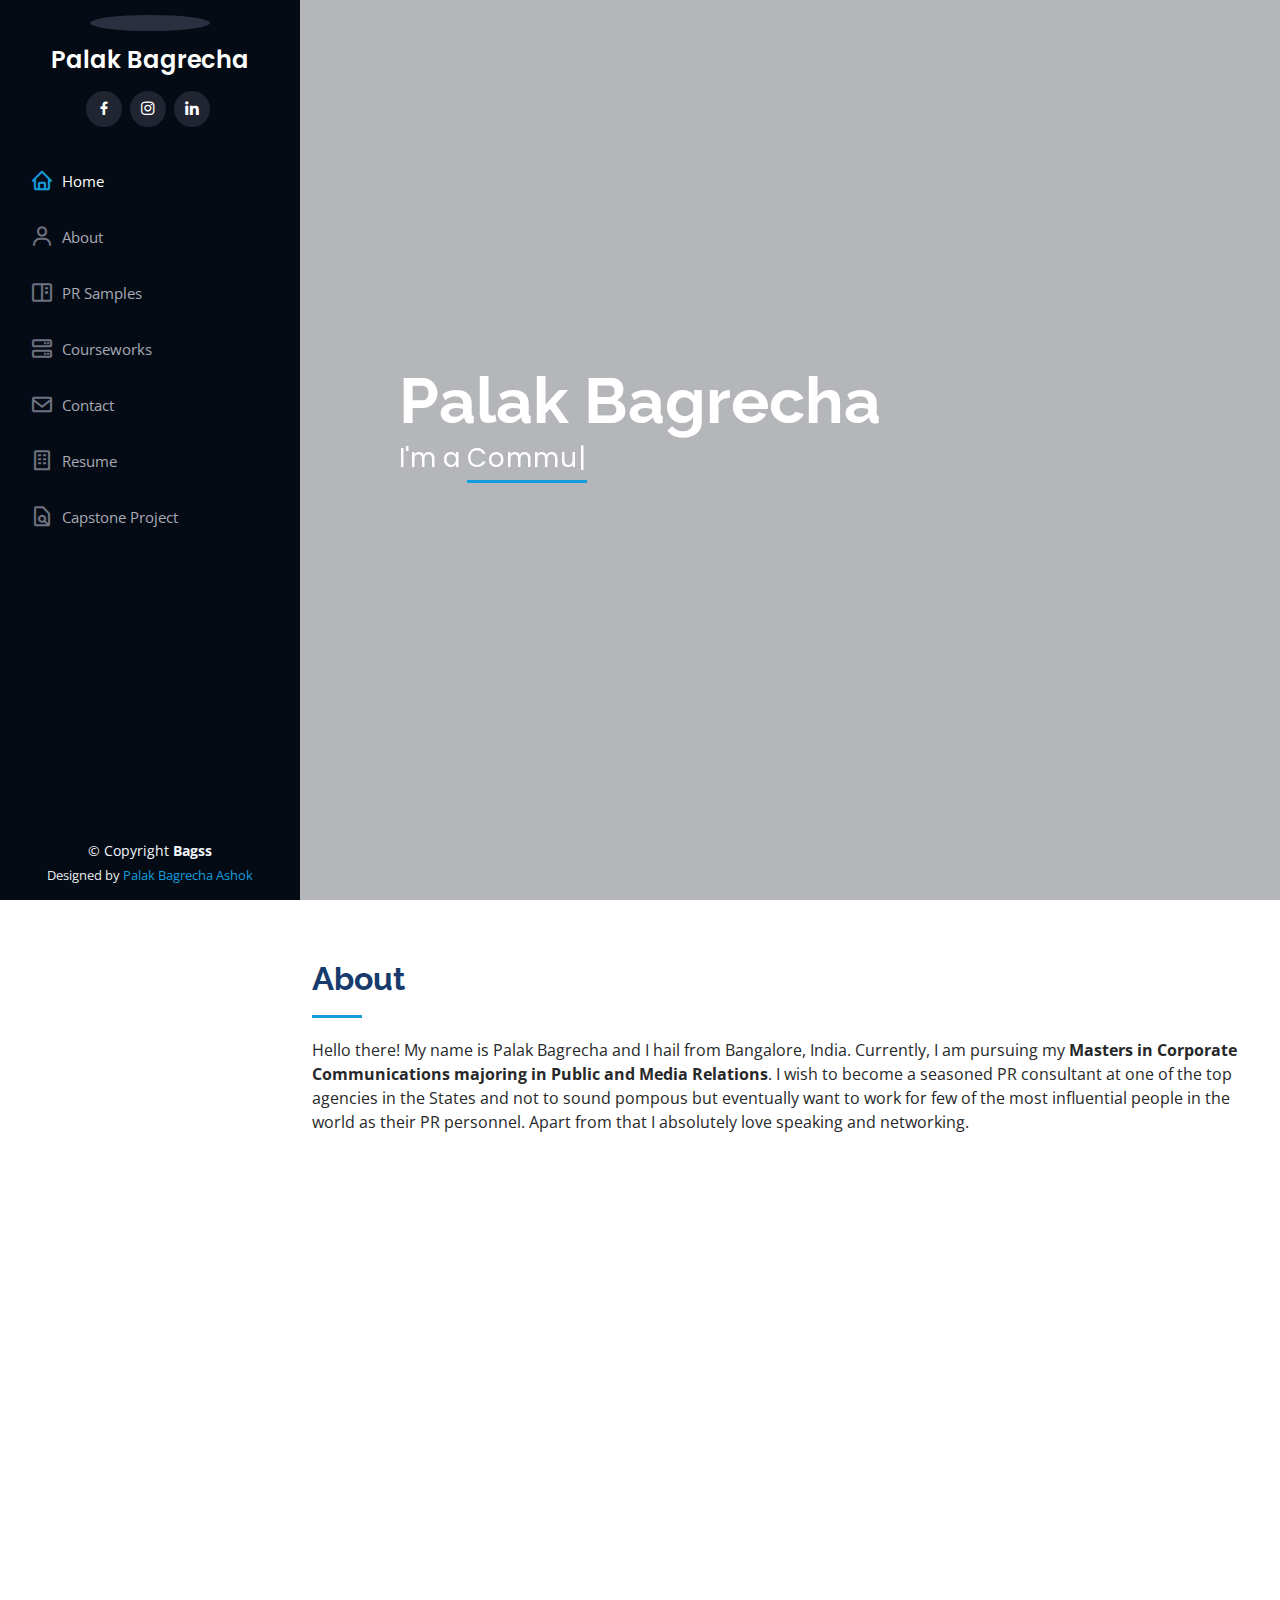
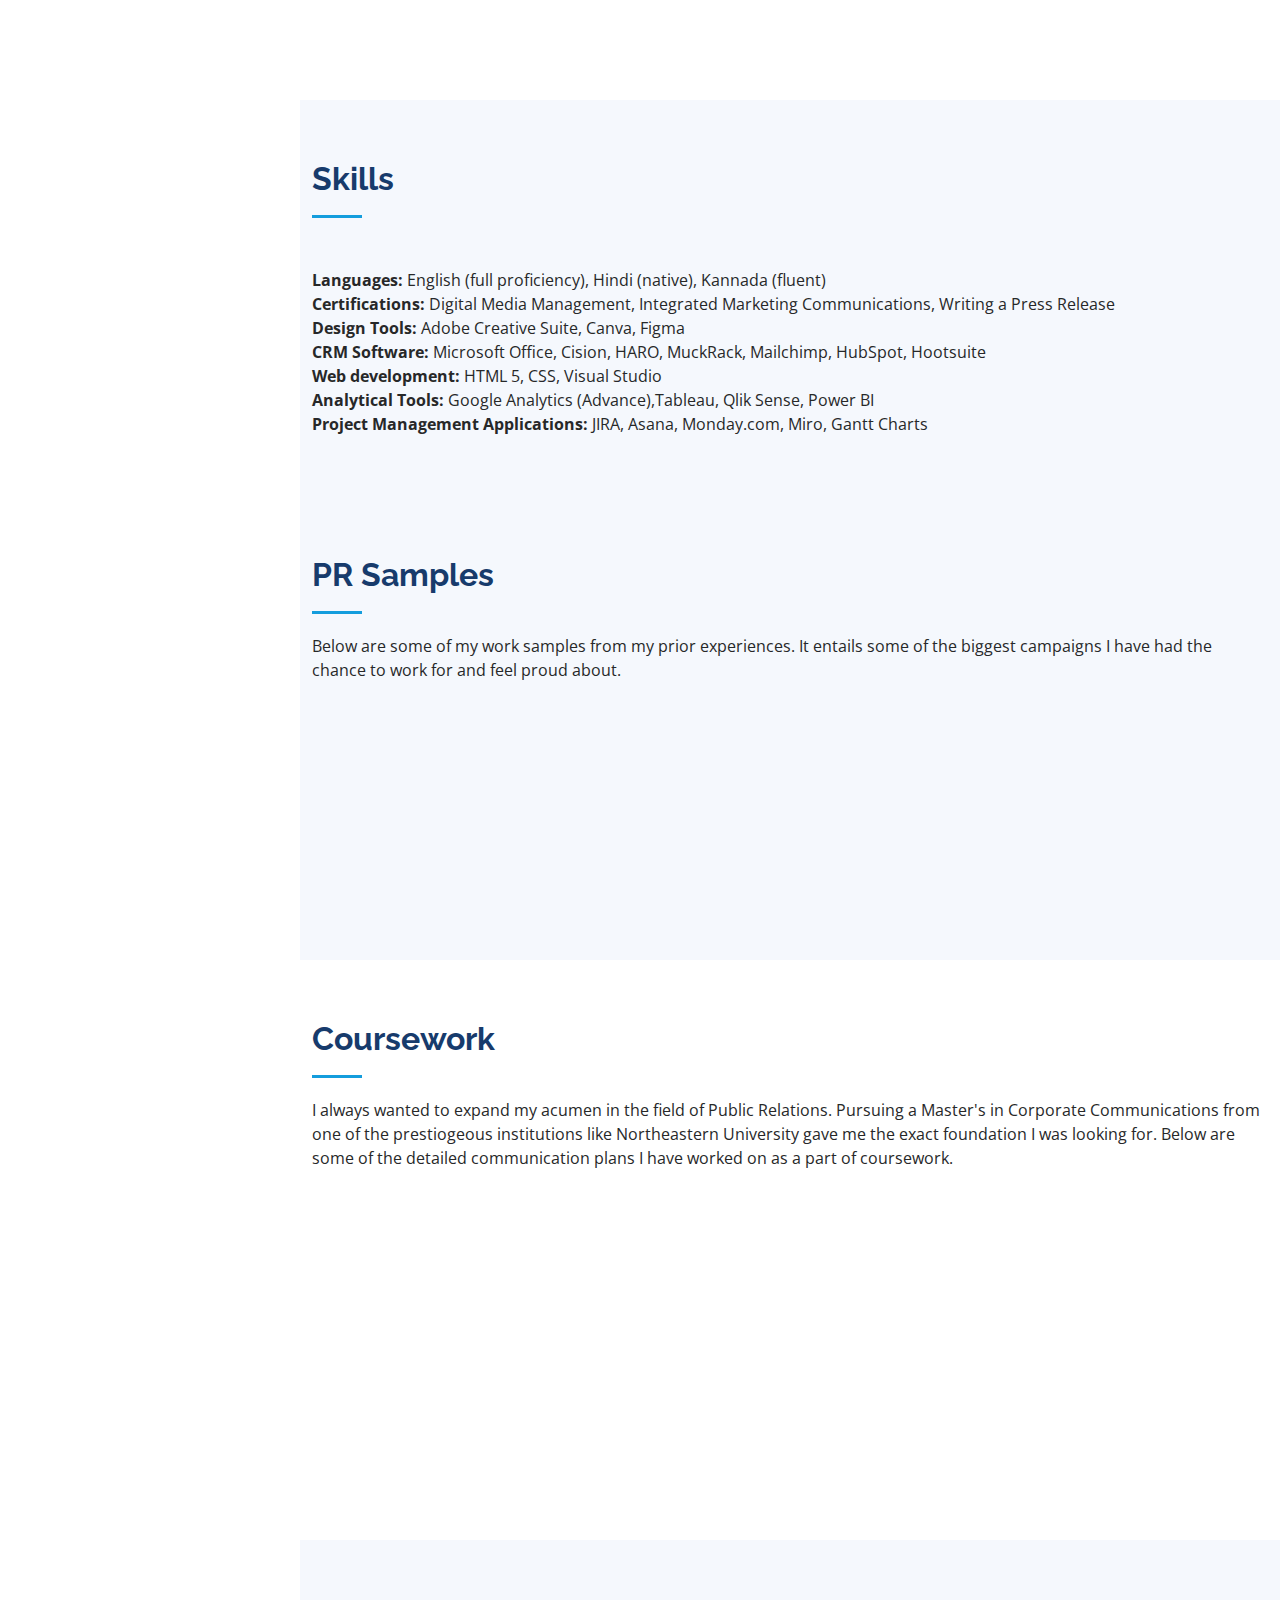
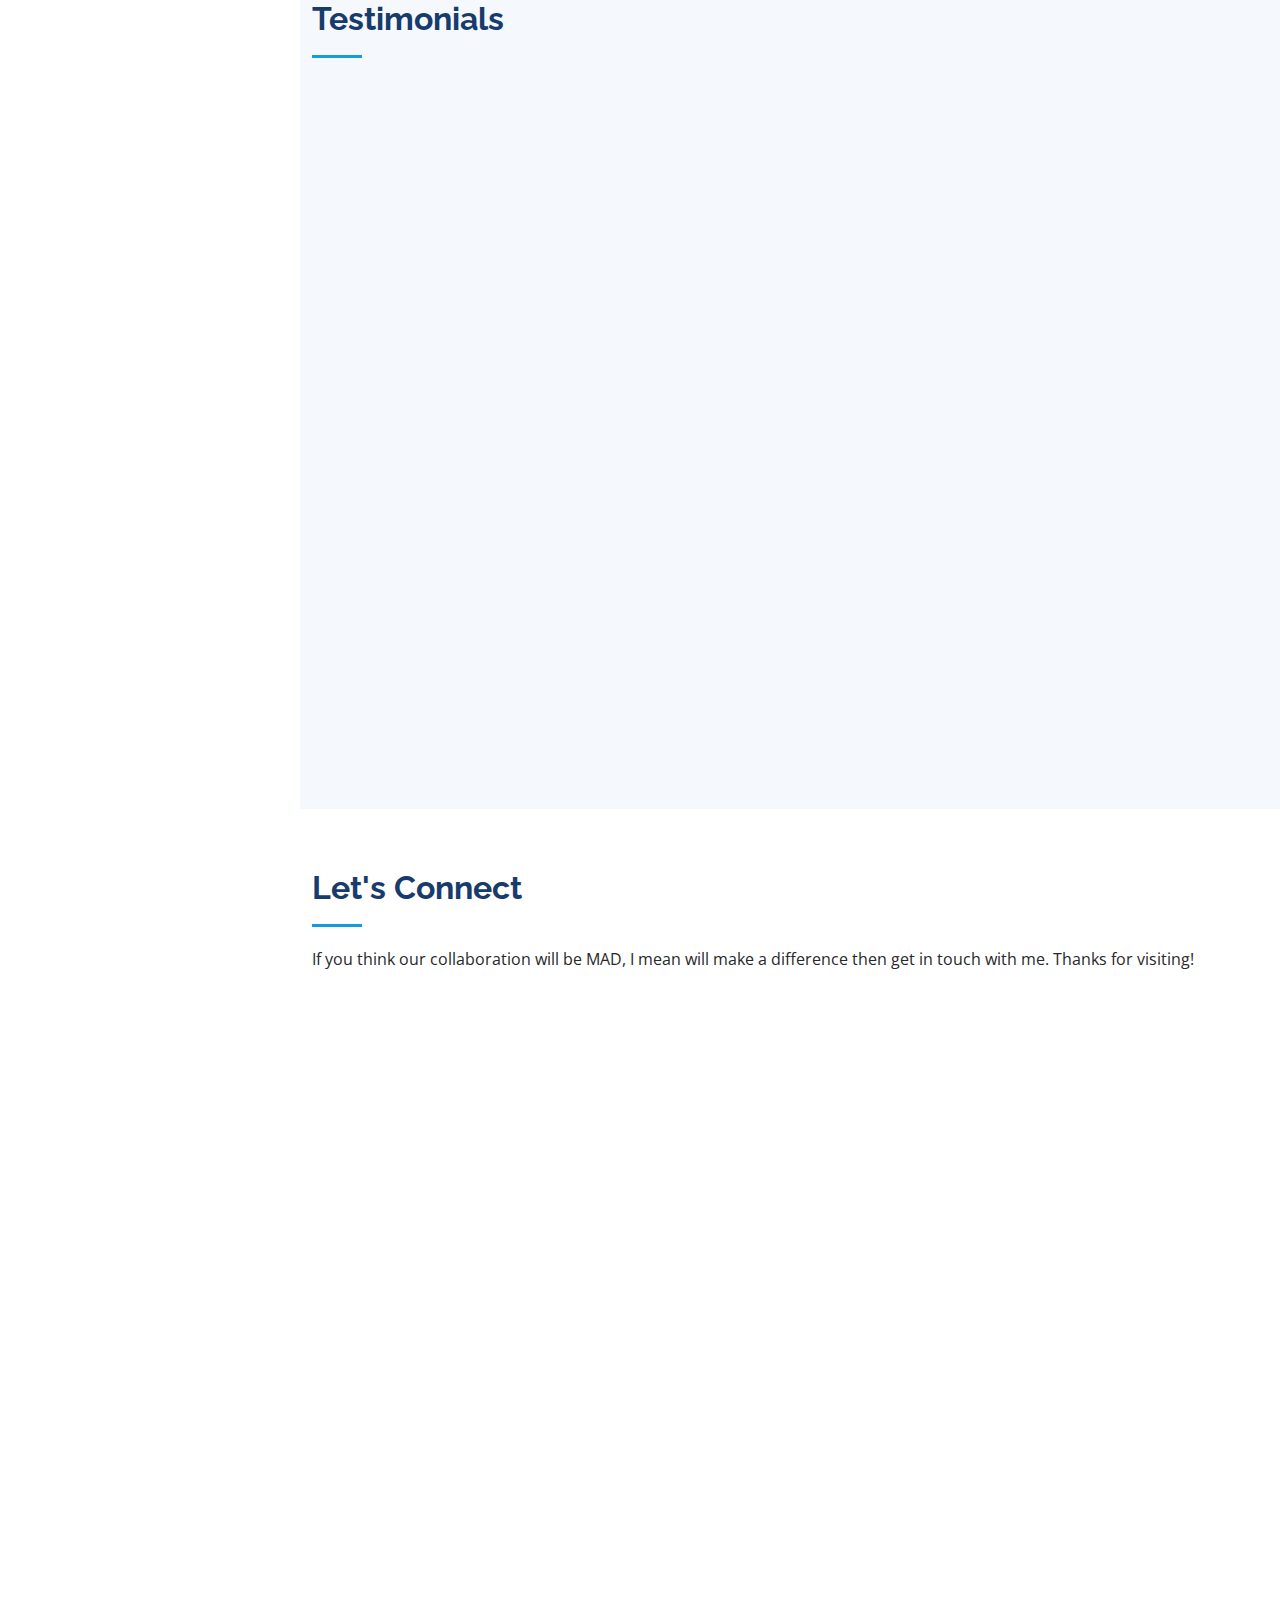
==== index.html @ 30167889 "Portfolio folders" ====
<!DOCTYPE html>
<html lang="en">

<head>
  <meta charset="utf-8">
  <meta content="width=device-width, initial-scale=1.0" name="viewport">

  <title>Bagsspace</title>
  <meta content="Bagsspsace" name="description">
  <meta content="Bagsspace" name="keywords">

  <!-- Favicons -->
  <link href="assets/img/favicon.png" rel="icon">
  <link href="assets/img/apple-touch-icon.png" rel="apple-touch-icon">

  <!-- Google Fonts -->
  <link href="https://fonts.googleapis.com/css?family=Open+Sans:300,300i,400,400i,600,600i,700,700i|Raleway:300,300i,400,400i,500,500i,600,600i,700,700i|Poppins:300,300i,400,400i,500,500i,600,600i,700,700i" rel="stylesheet">

  <!-- Vendor CSS Files -->
  <link href="assets/vendor/aos/aos.css" rel="stylesheet">
  <link href="assets/vendor/bootstrap/css/bootstrap.min.css" rel="stylesheet">
  <link href="assets/vendor/bootstrap-icons/bootstrap-icons.css" rel="stylesheet">
  <link href="assets/vendor/boxicons/css/boxicons.min.css" rel="stylesheet">
  <link href="assets/vendor/glightbox/css/glightbox.min.css" rel="stylesheet">
  <link href="assets/vendor/swiper/swiper-bundle.min.css" rel="stylesheet">

  <!-- Template Main CSS File -->
  <link href="assets/css/style.css" rel="stylesheet">

  <!-- =======================================================
  * Template Name: iPortfolio
  * Updated: Mar 10 2023 with Bootstrap v5.2.3
  * Template URL: https://bootstrapmade.com/iportfolio-bootstrap-portfolio-websites-template/
  * Author: BootstrapMade.com
  * License: https://bootstrapmade.com/license/
  ======================================================== -->
</head>

<body>

  <!-- ======= Mobile nav toggle button ======= -->
  <i class="bi bi-list mobile-nav-toggle d-xl-none"></i>

  <!-- ======= Header ======= -->
  <header id="header">
    <div class="d-flex flex-column">

      <div class="profile">
        <img src="https://palak-bagrecha.neocities.org/Palak%20Bagrecha_Picture.jpg" alt="" class="img-fluid rounded-circle">
        <h1 class="text-light"><a href="index.html">Palak Bagrecha</a></h1>
        <div class="social-links mt-3 text-center">
          <a href="https://www.facebook.com/palak.bagrecha/" class="facebook"><i class="bx bxl-facebook"></i></a>
          <a href="https://www.instagram.com/palakbagrecha/" class="instagram"><i class="bx bxl-instagram"></i></a>
          <a href="https://www.linkedin.com/in/palak-bagrecha-36341611a/" class="linkedin"><i class="bx bxl-linkedin"></i></a>
        </div>
      </div>

      <nav id="navbar" class="nav-menu navbar">
        <ul>
          <li><a href="#hero" class="nav-link scrollto active"><i class="bx bx-home"></i> <span>Home</span></a></li>
          <li><a href="#about" class="nav-link scrollto"><i class="bx bx-user"></i> <span>About</span></a></li>
          <li><a href="#portfolio" class="nav-link scrollto"><i class="bx bx-book-content"></i> <span>PR Samples</span></a></li>
          <li><a href="#services" class="nav-link scrollto"><i class="bx bx-server"></i> <span>Courseworks</span></a></li>
          <li><a href="#contact" class="nav-link scrollto"><i class="bx bx-envelope"></i> <span>Contact</span></a></li>
          <li><a href='https://palak-bagrecha.neocities.org/Palak%20Bagrecha_Resume.pdf' target="_blank" download="proposed_file_name" class="nav-link scrollto"><i class="bx bx-building"></i> <span>Resume</span></a></li></li>
          <li><a href='https://palak-bagrecha.neocities.org/Final%20Report-%20Free%20Float%20Media_Podcast%20Analysis.pdf' target="_blank" download="proposed_file_name" class="nav-link scrollto"><i class="bx bx-file-find"></i> <span>Capstone Project</span></a></li></li>
        </ul>
      </nav><!-- .nav-menu -->
    </div>
  </header><!-- End Header -->

  <!-- ======= Hero Section ======= -->
  <section id="hero" class="d-flex flex-column justify-content-center align-items-center">
    <div class="hero-container" data-aos="fade-in">
      <h1>Palak Bagrecha</h1>
      <p>I'm a <span class="typed" data-typed-items=" Communicator, PR Consultant, Designer, Dancer, Perfectionist"></span></p>
    </div>
  
  </section><!-- End Hero -->


  <main id="main">

    <!-- ======= About Section ======= -->
    <section id="about" class="about">
      <div class="container">

        <div class="section-title">
          <h2>About</h2>
          <p>Hello there! My name is Palak Bagrecha and I hail from Bangalore, India. Currently, I am pursuing my <b>Masters in Corporate Communications majoring in Public and Media Relations</b>. I wish to become a seasoned PR consultant at one of the top agencies in the States and not to sound pompous but eventually want to work for few of the most influential people in the world as their PR personnel. Apart from that I absolutely love speaking and networking.</p>
        </div>

        <div class="row">
          <div class="col-lg-4" data-aos="fade-right">
            <img src="https://palak-bagrecha.neocities.org/Palak%20Bagrecha_Picture.jpg" class="img-fluid" alt="Palak Bagrecha">
          </div>
          <div class="col-lg-8 pt-4 pt-lg-0 content" data-aos="fade-left">
            <h3> Passionate about PR  </h3>
            <p class="fst-italic">
              <br>
              I am a Millenial but on the edge of being entitled as a Gen Z. Nevertheless my perfect timing makes me a Zillenial (one in a zillion) for sure!
            </p>
            <br><br>
            <div class="row">
              <div class="col-lg-6">
                <ul>
                  <li><i class="bi bi-chevron-right"></i> <strong>Birthday:</strong> <span>5th September 1997</span></li>
                  <li><i class="bi bi-chevron-right"></i> <strong>Phone:</strong> <span>(+1) 857-230-9956</span></li>
                  <li><i class="bi bi-chevron-right"></i> <strong>City:</strong> <span>Boston, USA</span></li>
                </ul>
              </div>
              <div class="col-lg-6">
                <ul>
                  <li><i class="bi bi-chevron-right"></i> <strong>Age:</strong> <span>25 yrs</span></li>
                  <li><i class="bi bi-chevron-right"></i> <strong>Degree:</strong> <span>Masters in Public Relations</span></li>
                  <li><i class="bi bi-chevron-right"></i> <strong>Email:</strong> <span>ashok.pa@northeastern.edu</span></li>
                </ul>
              </div>
            </div>
            <br>
            <p>
              I finished my UG in Business Administration specialising in finance in 2018 from Mount Carmel College in Bangalore. Kickstarted my career by working for one of the biggest consulting firms in the world - <b>Deloitte Touche Tohmatsu LLP</b>. I have a culumlative work experience of about <b>3 years</b> and have dabbled across the Management Consulting and eventually my passion for communications led the Public Relations industry. 
            </p>
          </div>
        </div>

      </div>
    </section><!-- End About Section -->

    

    <!-- ======= Skills Section ======= -->
    <section id="skills" class="skills section-bg">
      <div class="container">

        <div class="section-title">
          <h2>Skills</h2>
        </div>
              <span class="skill"> 
              <b>Languages:</b> English (full proficiency), Hindi (native), Kannada (fluent) <br>
              <b>Certifications:</b> Digital Media Management, Integrated Marketing Communications, Writing a Press Release <br>
              <b>Design Tools:</b> Adobe Creative Suite, Canva, Figma <br>
              <b>CRM Software:</b> Microsoft Office, Cision, HARO, MuckRack, Mailchimp, HubSpot, Hootsuite <br>
              <b> Web development:</b> HTML 5, CSS, Visual Studio <br>
              <b>Analytical Tools:</b> Google Analytics (Advance),Tableau, Qlik Sense, Power BI <br>
              <b>Project Management Applications:</b> JIRA, Asana, Monday.com, Miro, Gantt Charts </span>
          </div>

        </div>

      </div>
    </section>
    
    <!-- End Skills Section -->


    <!-- ======= PR Sample Section ======= -->
    <section id="portfolio" class="portfolio section-bg">
      <div class="container">

        <div class="section-title">
          <h2>PR Samples</h2>
          <p>Below are some of my work samples from my prior experiences. It entails some of the biggest campaigns I have had the chance to work for and feel proud about.</p>
        </div>

        <div class="row" data-aos="fade-up">
          <div class="col-lg-12 d-flex justify-content-center">
            <ul id="portfolio-flters">
              <li data-filter="*" class="filter-active">All</li>
              <li data-filter=".filter-app">Campaigns</li>
              <li data-filter=".filter-card">Writing Samples</li>
              <li data-filter=".filter-web">Web Design</li>
            </ul>
          </div>
        </div>

        <div class="row portfolio-container" data-aos="fade-up" data-aos-delay="100">
          <div class="col-lg-4 col-md-6 portfolio-item filter-app">
            <div class="portfolio-wrap">
              <img src="https://palak-bagrecha.neocities.org/Levis.jpg" class="img-fluid" alt="Levi's" href="portfolio-details.html">
              <div class="portfolio-links">
                <a href="https://palak-bagrecha.neocities.org/Levis.jpg" data-gallery="portfolioGallery" class="portfolio-lightbox" title="App 1 - Levi's India"><i class="bx bx-plus"></i></a>
                <a href="portfolio-details-Levi's.html" title="More Details"><i class="bx bx-link"></i></a>
              </div>
            </div>
          </div>

        
          <div class="col-lg-4 col-md-6 portfolio-item filter-web">
            <div class="portfolio-wrap">
              <img src="https://palak-bagrecha.neocities.org/Biogen.png" class="img-fluid" alt="Biogen.come">
              <div class="portfolio-links">
                <a href="https://palak-bagrecha.neocities.org/Biogen.png" data-gallery="portfolioGallery" class="portfolio-lightbox" title="Web 3 - Biogen.com"><i class="bx bx-plus"></i></a>
                <a href="portfolio-details-Biogen.html" title="More Details"><i class="bx bx-link"></i></a>
              </div>
            </div>
          </div>

    
          <div class="col-lg-4 col-md-6 portfolio-item filter-app">
            <div class="portfolio-wrap">
              <img src="https://palak-bagrecha.neocities.org/Marico.2.png" class="img-fluid" alt="Marico">
              <div class="portfolio-links">
                <a href="https://palak-bagrecha.neocities.org/Marico.2.png" data-gallery="portfolioGallery" class="portfolio-lightbox" title="App 2 - Marico"><i class="bx bx-plus"></i></a>
                <a href="portfolio-details-Marico.html" title="More Details"><i class="bx bx-link"></i></a>
              </div>
            </div>
          </div>


          <div class="col-lg-4 col-md-6 portfolio-item filter-card">
            <div class="portfolio-wrap">
              <img src="https://palak-bagrecha.neocities.org/Ducati_red_logo.png" class="img-fluid" alt="Ducati">
              <div class="portfolio-links">
                <a href="https://palak-bagrecha.neocities.org/Ducati_red_logo.png" data-gallery="portfolioGallery" class="portfolio-lightbox" title="Card 2 - Ducati"><i class="bx bx-plus"></i></a>
                <a href="portfolio-details-Ducati.html" title="More Details"><i class="bx bx-link"></i></a>
              </div>
            </div>
          </div>


          <div class="col-lg-4 col-md-6 portfolio-item filter-web">
            <div class="portfolio-wrap">
              <img src="https://palak-bagrecha.neocities.org/India%20on%20your%20Platter.png" class="img-fluid" alt="India on your Platter">
              <div class="portfolio-links">
                <a href="https://palak-bagrecha.neocities.org/India%20on%20your%20Platter.png" data-gallery="portfolioGallery" class="portfolio-lightbox" title="Web 2 - India on Your Platter"><i class="bx bx-plus"></i></a>
                <a href="portfolio-details-IOP.html" title="More Details"><i class="bx bx-link"></i></a>
              </div>
            </div>
          </div>

          <!--
          <div class="col-lg-4 col-md-6 portfolio-item filter-app">
            <div class="portfolio-wrap">
              <img src="https://palak-bagrecha.neocities.org/NL4IE.png" class="img-fluid" alt="Northeastern Lab for Inclusive Entrepreneurship">
              <div class="portfolio-links">
                <a href="https://palak-bagrecha.neocities.org/NL4IE.png" data-gallery="portfolioGallery" class="portfolio-lightbox" title="App 3 - NL4IE"><i class="bx bx-plus"></i></a>
                <a href="portfolio-details.html" title="More Details"><i class="bx bx-link"></i></a>
              </div>
            </div>
          </div> -->
      
          <div class="col-lg-4 col-md-6 portfolio-item filter-card">
            <div class="portfolio-wrap">
              <img src="https://palak-bagrecha.neocities.org/Stephanie.2.png" class="img-fluid" alt="Husky Communicators">
              <div class="portfolio-links">
                <a href="https://palak-bagrecha.neocities.org/Stephanie.2.png" data-gallery="portfolioGallery" class="portfolio-lightbox" title="Card 1 - Inspire & Influence - Blog"><i class="bx bx-plus"></i></a>
                <a href="portfolio-details-Husky.html" title="More Details"><i class="bx bx-link"></i></a>
              </div>
            </div>
          </div>

        

        </div>

      </div>
    </section><!-- End PR Sample Section -->

    <!-- ======= Coursework Section ======= -->
    <section id="services" class="services">
      <div class="container">

        <div class="section-title">
          <h2>Coursework</h2>
          <p>I always wanted to expand my acumen in the field of Public Relations. Pursuing a Master's in Corporate Communications from one of the prestiogeous institutions like Northeastern University gave me the exact foundation I was looking for. Below are some of the detailed communication plans I have worked on as a part of coursework.  
          </p>
        </div>

        <div class="row">
          <div class="col-lg-4 col-md-6 icon-box" data-aos="fade-up">
            <div class="icon"><i class="bi bi-briefcase"></i></div>
            <h4 class="title"><a href="course-details-SC.html">Strategic Communications</a></h4>
            <p class="description">Description</p>
          </div>
          <div class="col-lg-4 col-md-6 icon-box" data-aos="fade-up" data-aos-delay="100">
            <div class="icon"><i class="bi bi-card-checklist"></i></div>
            <h4 class="title"><a href="">Advanced Public Relations</a></h4>
            <p class="description">Description</p>
          </div>
          <div class="col-lg-4 col-md-6 icon-box" data-aos="fade-up" data-aos-delay="200">
            <div class="icon"><i class="bi bi-bar-chart"></i></div>
            <h4 class="title"><a href="">Ethical Issues in Organizational Communications</a></h4>
            <p class="description">Description</p>
          </div>
          <div class="col-lg-4 col-md-6 icon-box" data-aos="fade-up" data-aos-delay="300">
            <div class="icon"><i class="bi bi-binoculars"></i></div>
            <h4 class="title"><a href="">Crisis Communication</a></h4>
            <p class="description">Description</p>
          </div>
          <div class="col-lg-4 col-md-6 icon-box" data-aos="fade-up" data-aos-delay="400">
            <div class="icon"><i class="bi bi-brightness-high"></i></div>
            <h4 class="title"><a href="">Communication for Project Managers</a></h4>
            <p class="description">Descriptions</p>
          </div>
          <div class="col-lg-4 col-md-6 icon-box" data-aos="fade-up" data-aos-delay="500">
            <div class="icon"><i class="bi bi-calendar4-week"></i></div>
            <h4 class="title"><a href="">Communication Networks and Managing Information</a></h4>
            <p class="description">Decsription</p>
          </div>
        </div>

      </div>
    </section><!-- End of Coursework Section -->


    <!-- ======= Testimonials Section ======= -->

    <section id="testimonials" class="testimonials section-bg">
      <div class="container">

        <div class="section-title">
          <h2>Testimonials</h2>
        </div>

        <div class="testimonials-slider swiper" data-aos="fade-up" data-aos-delay="100">
          <div class="swiper-wrapper">

            <div class="swiper-slide">
              <div class="testimonial-item" data-aos="fade-up">
                <p>
                  <i class="bx bxs-quote-alt-left quote-icon-left"></i>
                  Palak is a seasoned consultant and the best part about Palak is the desire and passion to learn new things. She is a quick leaner and the quality of deliverables are top notch. She also had great presentation skills and she is exceptional when it comes to client management and relationship. I wish her all the best 👍and was amazing working with her on an Africa engagement where she was managing client from India.
                  <i class="bx bxs-quote-alt-right quote-icon-right"></i>
                </p>
                <img src="https://palak-bagrecha.neocities.org/Atul%20Baru.jpeg" class="testimonial-img" alt="">
                <h3>Atul Baru</h3>
                <h4>Associate Director, Deloitte TTLLP</h4>
              </div>
            </div><!-- End testimonial item -->

            <div class="swiper-slide">
              <div class="testimonial-item" data-aos="fade-up" data-aos-delay="100">
                <p>
                  <i class="bx bxs-quote-alt-left quote-icon-left"></i>
                  Ms. Ashok demonstrated her passion and abilities as a strategic thinker, an effective, persuasive writer, and a creative designer. Whether she was writing a press release, brochure, or blog piece, she proved her abilities across all platforms of marketing and public relations writing. She is also a strategic thinker who focuses on completeness, organization, and planning. She always puts in her best effort to excel in her work.
                  <i class="bx bxs-quote-alt-right quote-icon-right"></i>
                </p>
                <img src="https://palak-bagrecha.neocities.org/kirstenwhitten.jpeg" class="testimonial-img" alt="">
                <h3>Kirsten Whitten</h3>
                <h4>PR & Crisis Communication Professor</h4>
              </div>
            </div><!-- End testimonial item -->

            <div class="swiper-slide">
              <div class="testimonial-item" data-aos="fade-up" data-aos-delay="200">
                <p>
                  <i class="bx bxs-quote-alt-left quote-icon-left"></i>
                  I thought Palak was truly excellent! She was extremely professional during her time with us, a quick learner and pleasant to work with. I was impressed with the way she kept track of all of the social posts. She is extremely organized and thoughtful in her approach which really impressed me as she could have easily fallen into the trap of moving things along almost automatically without paying close attention. Additionally, she always sought new work and opportunities to learn! On a personal level she is very pleasant to speak with.
                  <i class="bx bxs-quote-alt-right quote-icon-right"></i>
                </p>
                <img src="https://palak-bagrecha.neocities.org/MM.jpeg" class="testimonial-img" alt="">
                <h3>Megan McDonald</h3>
                <h4>Senior Manager, Biogen</h4>
              </div>
            </div><!-- End testimonial item -->



            <!--

            <div class="swiper-slide">
              <div class="testimonial-item" data-aos="fade-up" data-aos-delay="300">
                <p>
                  <i class="bx bxs-quote-alt-left quote-icon-left"></i>
                  Fugiat enim eram quae cillum dolore dolor amet nulla culpa multos export minim fugiat minim velit minim dolor enim duis veniam ipsum anim magna sunt elit fore quem dolore labore illum veniam.
                  <i class="bx bxs-quote-alt-right quote-icon-right"></i>
                </p>
                <img src="assets/img/testimonials/testimonials-4.jpg" class="testimonial-img" alt="">
                <h3>Matt Brandon</h3>
                <h4>Freelancer</h4>
              </div>
            </div> 

            <div class="swiper-slide">
              <div class="testimonial-item" data-aos="fade-up" data-aos-delay="400">
                <p>
                  <i class="bx bxs-quote-alt-left quote-icon-left"></i>
                  Quis quorum aliqua sint quem legam fore sunt eram irure aliqua veniam tempor noster veniam enim culpa labore duis sunt culpa nulla illum cillum fugiat legam esse veniam culpa fore nisi cillum quid.
                  <i class="bx bxs-quote-alt-right quote-icon-right"></i>
                </p>
                <img src="assets/img/testimonials/testimonials-5.jpg" class="testimonial-img" alt="">
                <h3>John Larson</h3>
                <h4>Entrepreneur</h4>
              </div>
            </div>

          -->

          </div>
          <div class="swiper-pagination"></div>
        </div>

      </div>
    </section>
    


    <!-- End Testimonials Section -->

  

    <!-- ======= Contact Section ======= -->

    <section id="contact" class="contact">
      <div class="container">

        <div class="section-title">
          <h2>Let's Connect</h2>
          <p>If you think our collaboration will be MAD, I mean will make a difference then get in touch with me. Thanks for visiting!</p>
        </div>

        <div class="row" data-aos="fade-in">

          <div class="col-lg-5 d-flex align-items-stretch">
            <div class="info">
              <div class="address">
                <i class="bi bi-geo-alt"></i>
                <h4>Location:</h4>
                <p>1191 Boylston Street, Boston, MA - 02215</p>
              </div>

              <div class="email">
                <i class="bi bi-envelope"></i>
                <h4>Email:</h4>
                <p>ashok.pa@northeastern.edu</p>
              </div>

              <div class="phone">
                <i class="bi bi-phone"></i>
                <h4>Call:</h4>
                <p>(+1) 857-230-9956</p>
              </div>

              <iframe width="100%" height="370" frameborder="0" scrolling="no" marginheight="0" marginwidth="0" src="https://maps.google.com/maps?width=100%25&amp;height=600&amp;hl=en&amp;q=1191%20Boylston%20Street+()&amp;t=&amp;z=15&amp;ie=UTF8&amp;iwloc=B&amp;output=embed"><a href="https://www.maps.ie/distance-area-calculator.html">measure area map</a></iframe>
            </div>

          </div>

          <div class="col-lg-7 mt-5 mt-lg-0 d-flex align-items-stretch">
            <form action="forms/contact.php" method="post" role="form" class="php-email-form">
              <div class="row">
                <div class="form-group col-md-6">
                  <label for="name">Your Name</label>
                  <input type="text" name="name" class="form-control" id="name" required>
                </div>
                <div class="form-group col-md-6">
                  <label for="name">Your Email</label>
                  <input type="email" class="form-control" name="email" id="email" required>
                </div>
              </div>
              <div class="form-group">
                <label for="name">Subject</label>
                <input type="text" class="form-control" name="subject" id="subject" required>
              </div>
              <div class="form-group">
                <label for="name">Message</label>
                <textarea class="form-control" name="message" rows="10" required></textarea>
              </div>
              <div class="my-3">
                <div class="loading">Loading</div>
                <div class="error-message"></div>
                <div class="sent-message">Your message has been sent. Thank you!</div>
              </div>
              <div class="text-center"><button type="submit">Send Message</button></div>
            </form>
          </div>

        </div>

      </div>
    </section><!-- End Contact Section -->

  </main><!-- End #main -->

  <!-- ======= Footer ======= -->
  <footer id="footer">
    <div class="container">
      <div class="copyright">
        &copy; Copyright <strong><span>Bagss</span></strong>
      </div>
      <div class="credits">
        <!-- All the links in the footer should remain intact. -->
        <!-- You can delete the links only if you purchased the pro version. -->
        <!-- Licensing information: https://bootstrapmade.com/license/ -->
        <!-- Purchase the pro version with working PHP/AJAX contact form: https://bootstrapmade.com/iportfolio-bootstrap-portfolio-websites-template/ -->
        Designed by <a href="https://bootstrapmade.com/">Palak Bagrecha Ashok</a>
      </div>
    </div>
  </footer><!-- End  Footer -->

  <a href="#" class="back-to-top d-flex align-items-center justify-content-center"><i class="bi bi-arrow-up-short"></i></a>

  <!-- Vendor JS Files -->
  <script src="assets/vendor/purecounter/purecounter_vanilla.js"></script>
  <script src="assets/vendor/aos/aos.js"></script>
  <script src="assets/vendor/bootstrap/js/bootstrap.bundle.min.js"></script>
  <script src="assets/vendor/glightbox/js/glightbox.min.js"></script>
  <script src="assets/vendor/isotope-layout/isotope.pkgd.min.js"></script>
  <script src="assets/vendor/swiper/swiper-bundle.min.js"></script>
  <script src="assets/vendor/typed.js/typed.min.js"></script>
  <script src="assets/vendor/waypoints/noframework.waypoints.js"></script>
  <script src="assets/vendor/php-email-form/validate.js"></script>

  <!-- Template Main JS File -->
  <script src="assets/js/main.js"></script>

</body>

</html>
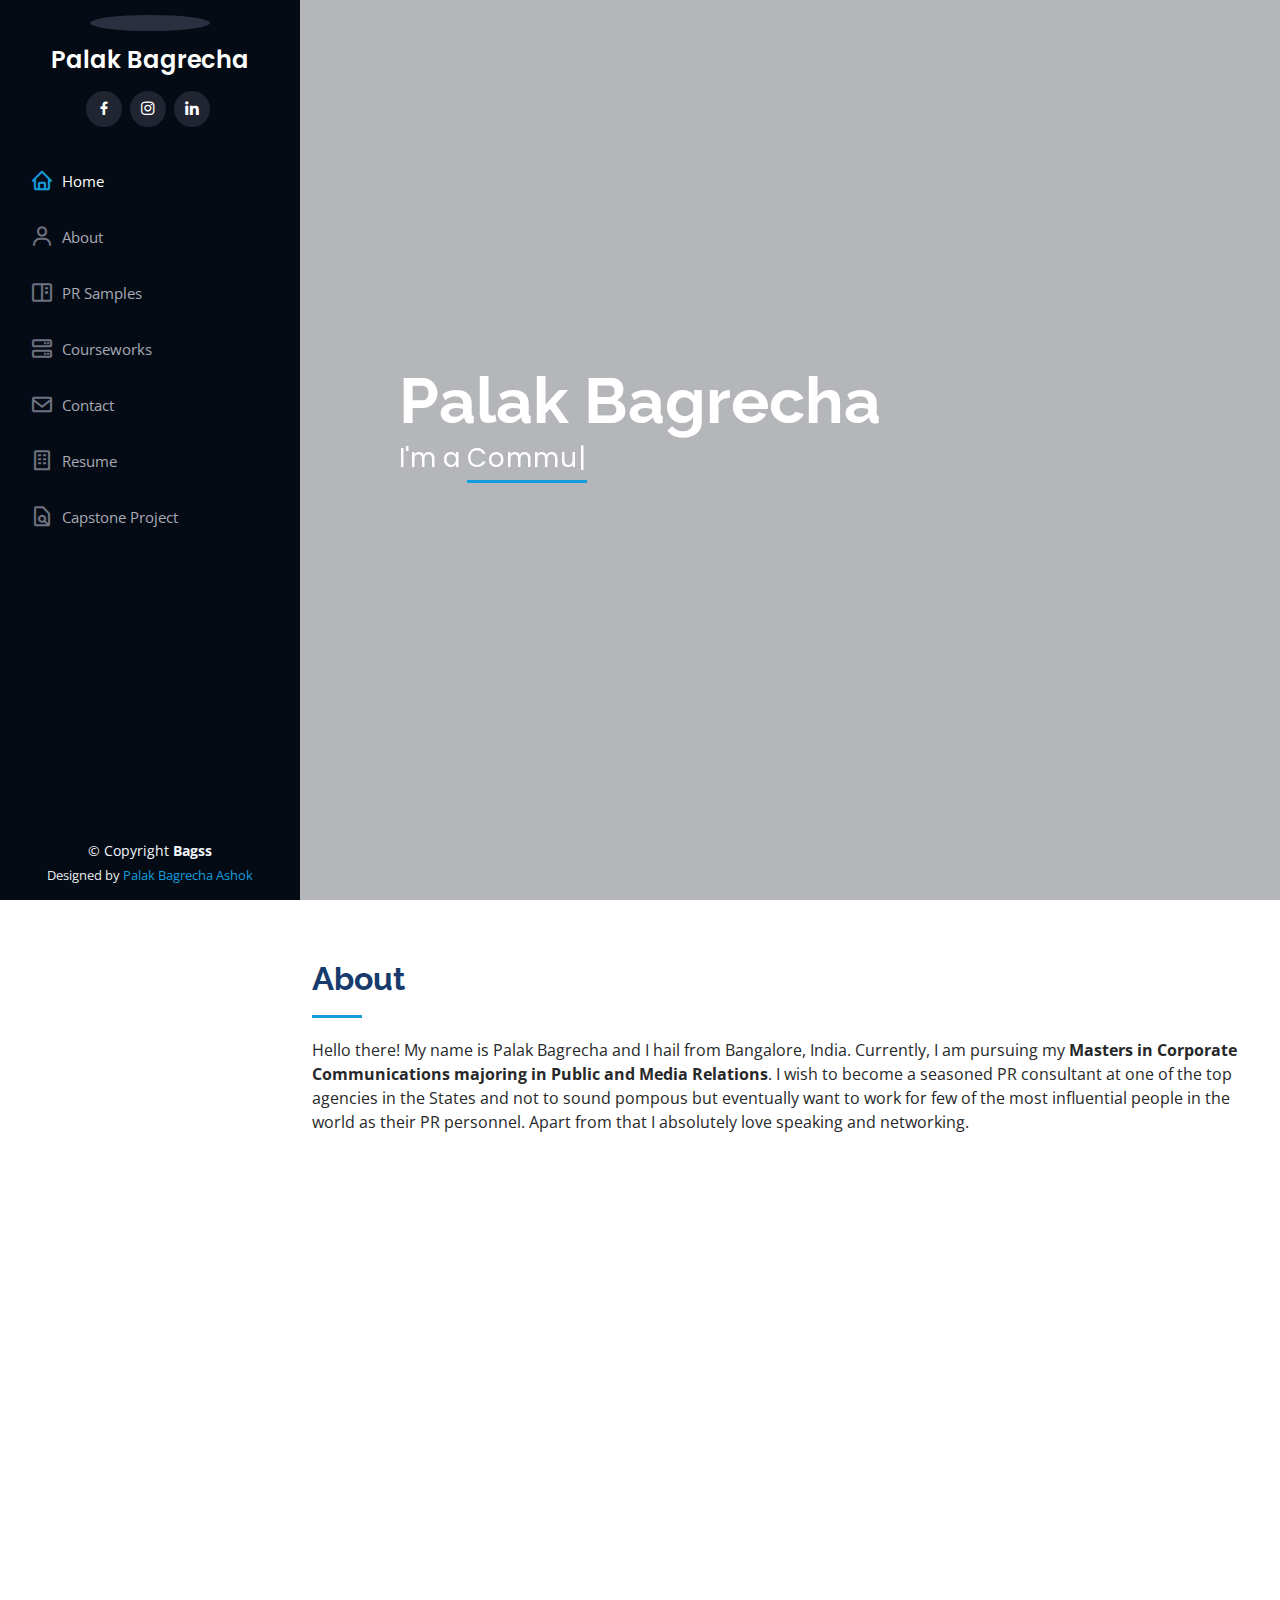
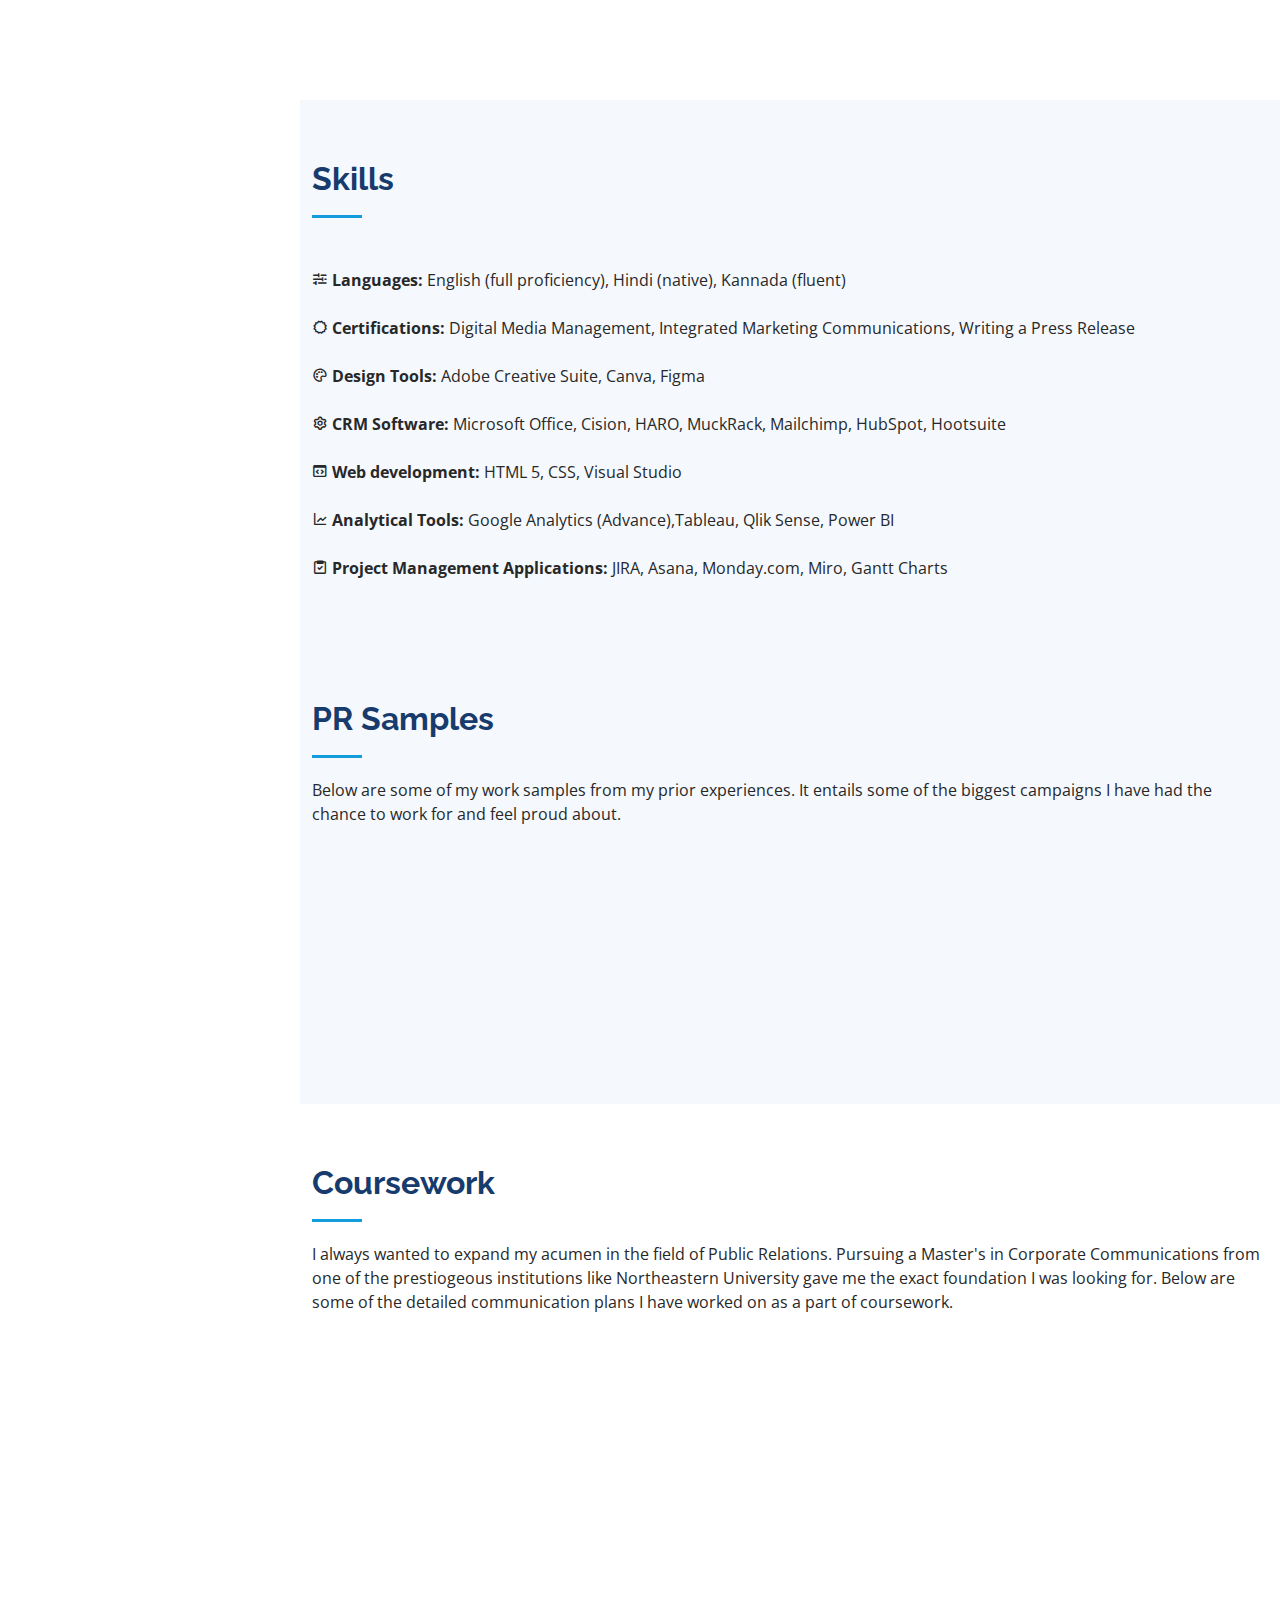
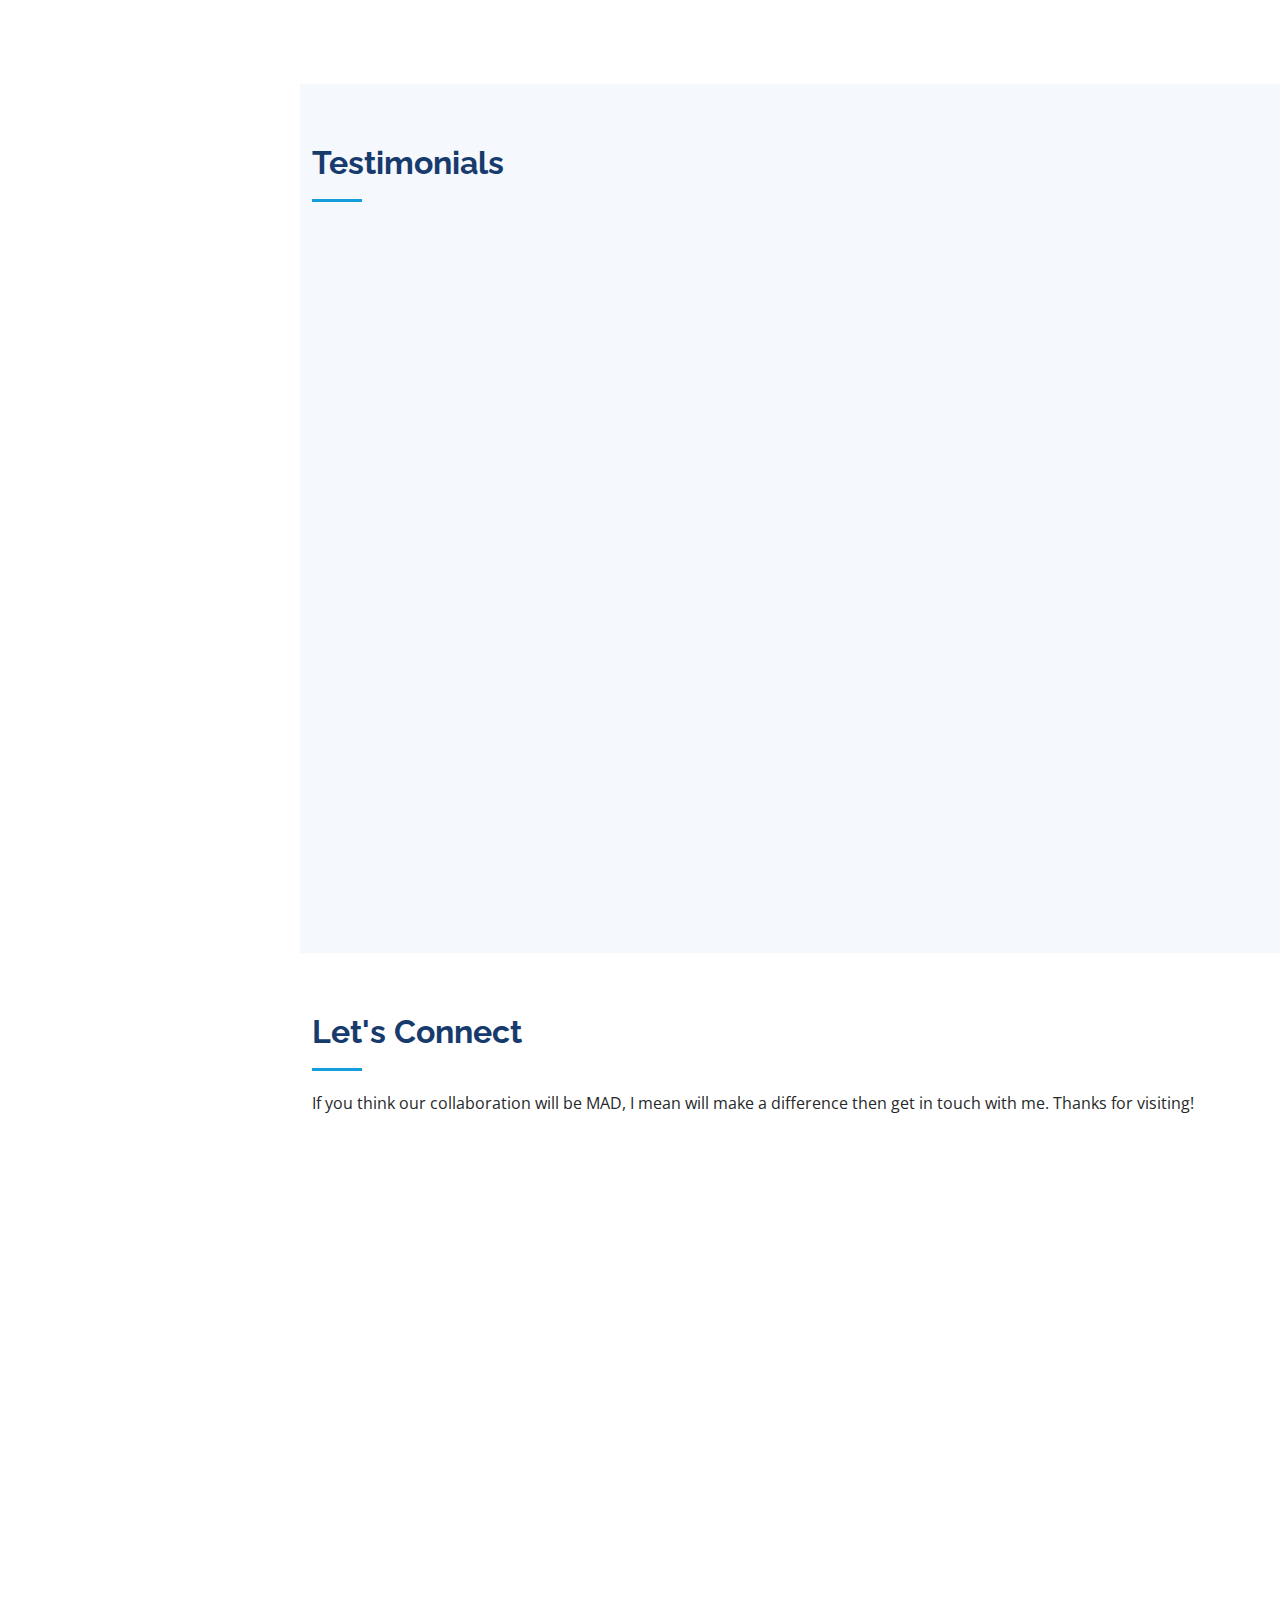
==== commit 197822c7: "Adding course details" ====
--- a/index.html
+++ b/index.html
@@ -5,7 +5,7 @@
   <meta charset="utf-8">
   <meta content="width=device-width, initial-scale=1.0" name="viewport">
 
-  <title>Bagsspace</title>
+  <title>Palak Bagrecha Portfolio</title>
   <meta content="Bagsspsace" name="description">
   <meta content="Bagsspace" name="keywords">
 
@@ -134,17 +134,23 @@
       <div class="container">
 
         <div class="section-title">
-          <h2>Skills</h2>
-        </div>
-              <span class="skill"> 
-              <b>Languages:</b> English (full proficiency), Hindi (native), Kannada (fluent) <br>
-              <b>Certifications:</b> Digital Media Management, Integrated Marketing Communications, Writing a Press Release <br>
-              <b>Design Tools:</b> Adobe Creative Suite, Canva, Figma <br>
-              <b>CRM Software:</b> Microsoft Office, Cision, HARO, MuckRack, Mailchimp, HubSpot, Hootsuite <br>
-              <b> Web development:</b> HTML 5, CSS, Visual Studio <br>
-              <b>Analytical Tools:</b> Google Analytics (Advance),Tableau, Qlik Sense, Power BI <br>
-              <b>Project Management Applications:</b> JIRA, Asana, Monday.com, Miro, Gantt Charts </span>
-          </div>
+          <h2>Skills</h2> 
+        </div>
+        <i class="bx bx-slider"></i>
+        <span class="skill"> <b>Languages:</b> English (full proficiency), Hindi (native), Kannada (fluent) <br><br>
+        <i class="bx bx-certification"></i> 
+        <span class="skill"></span> <b>Certifications:</b> Digital Media Management, Integrated Marketing Communications, Writing a Press Release <br><br>
+        <i class="bx bx-palette"></i> 
+        <span class="skill"></span> <b>Design Tools:</b> Adobe Creative Suite, Canva, Figma <br><br>
+        <i class="bx bx-cog"></i> 
+        <span class="skill"></span> <b>CRM Software:</b> Microsoft Office, Cision, HARO, MuckRack, Mailchimp, HubSpot, Hootsuite <br><br>
+        <i class="bx bx-code-block"></i> 
+        <span class="skill"></span> <b> Web development:</b> HTML 5, CSS, Visual Studio <br><br>
+        <i class="bx bx-line-chart"></i> 
+        <span class="skill"></span> <b>Analytical Tools:</b> Google Analytics (Advance),Tableau, Qlik Sense, Power BI <br><br>
+        <i class="bx bx-task"></i> 
+        <span class="skill"></span> <b>Project Management Applications:</b> JIRA, Asana, Monday.com, Miro, Gantt Charts
+        </div>
 
         </div>
 
@@ -275,27 +281,27 @@
           </div>
           <div class="col-lg-4 col-md-6 icon-box" data-aos="fade-up" data-aos-delay="100">
             <div class="icon"><i class="bi bi-card-checklist"></i></div>
-            <h4 class="title"><a href="">Advanced Public Relations</a></h4>
+            <h4 class="title"><a href="course-details-APR.html">Advanced Public Relations</a></h4>
             <p class="description">Description</p>
           </div>
           <div class="col-lg-4 col-md-6 icon-box" data-aos="fade-up" data-aos-delay="200">
             <div class="icon"><i class="bi bi-bar-chart"></i></div>
-            <h4 class="title"><a href="">Ethical Issues in Organizational Communications</a></h4>
+            <h4 class="title"><a href="course-details-EI.html">Ethical Issues in Organizational Communications</a></h4>
             <p class="description">Description</p>
           </div>
           <div class="col-lg-4 col-md-6 icon-box" data-aos="fade-up" data-aos-delay="300">
             <div class="icon"><i class="bi bi-binoculars"></i></div>
-            <h4 class="title"><a href="">Crisis Communication</a></h4>
+            <h4 class="title"><a href="course-detials-CC.html">Crisis Communication</a></h4>
             <p class="description">Description</p>
           </div>
           <div class="col-lg-4 col-md-6 icon-box" data-aos="fade-up" data-aos-delay="400">
             <div class="icon"><i class="bi bi-brightness-high"></i></div>
-            <h4 class="title"><a href="">Communication for Project Managers</a></h4>
+            <h4 class="title"><a href="course-details-PM.html">Communication for Project Managers</a></h4>
             <p class="description">Descriptions</p>
           </div>
           <div class="col-lg-4 col-md-6 icon-box" data-aos="fade-up" data-aos-delay="500">
             <div class="icon"><i class="bi bi-calendar4-week"></i></div>
-            <h4 class="title"><a href="">Communication Networks and Managing Information</a></h4>
+            <h4 class="title"><a href="course-details-CMN.html">Communication Networks and Managing Information</a></h4>
             <p class="description">Decsription</p>
           </div>
         </div>
@@ -417,7 +423,7 @@
               <div class="address">
                 <i class="bi bi-geo-alt"></i>
                 <h4>Location:</h4>
-                <p>1191 Boylston Street, Boston, MA - 02215</p>
+                <p>Boston, Massachusetts</p>
               </div>
 
               <div class="email">
@@ -432,8 +438,10 @@
                 <p>(+1) 857-230-9956</p>
               </div>
 
-              <iframe width="100%" height="370" frameborder="0" scrolling="no" marginheight="0" marginwidth="0" src="https://maps.google.com/maps?width=100%25&amp;height=600&amp;hl=en&amp;q=1191%20Boylston%20Street+()&amp;t=&amp;z=15&amp;ie=UTF8&amp;iwloc=B&amp;output=embed"><a href="https://www.maps.ie/distance-area-calculator.html">measure area map</a></iframe>
-            </div>
+             
+              <iframe src="https://www.google.com/maps/embed?pb=!1m18!1m12!1m3!1d188820.14154159397!2d-71.13509240227809!3d42.31448584916506!2m3!1f0!2f0!3f0!3m2!1i1024!2i768!4f13.1!3m3!1m2!1s0x89e3652d0d3d311b%3A0x787cbf240162e8a0!2sBoston%2C%20MA!5e0!3m2!1sen!2sus!4v1687991873854!5m2!1sen!2sus" width="390" height="430" style="border:0;" allowfullscreen="" loading="lazy" referrerpolicy="no-referrer-when-downgrade"><a href="https://www.maps.ie/distance-area-calculator.html">measure area map</a></iframe>
+            </div>
+
 
           </div>
 
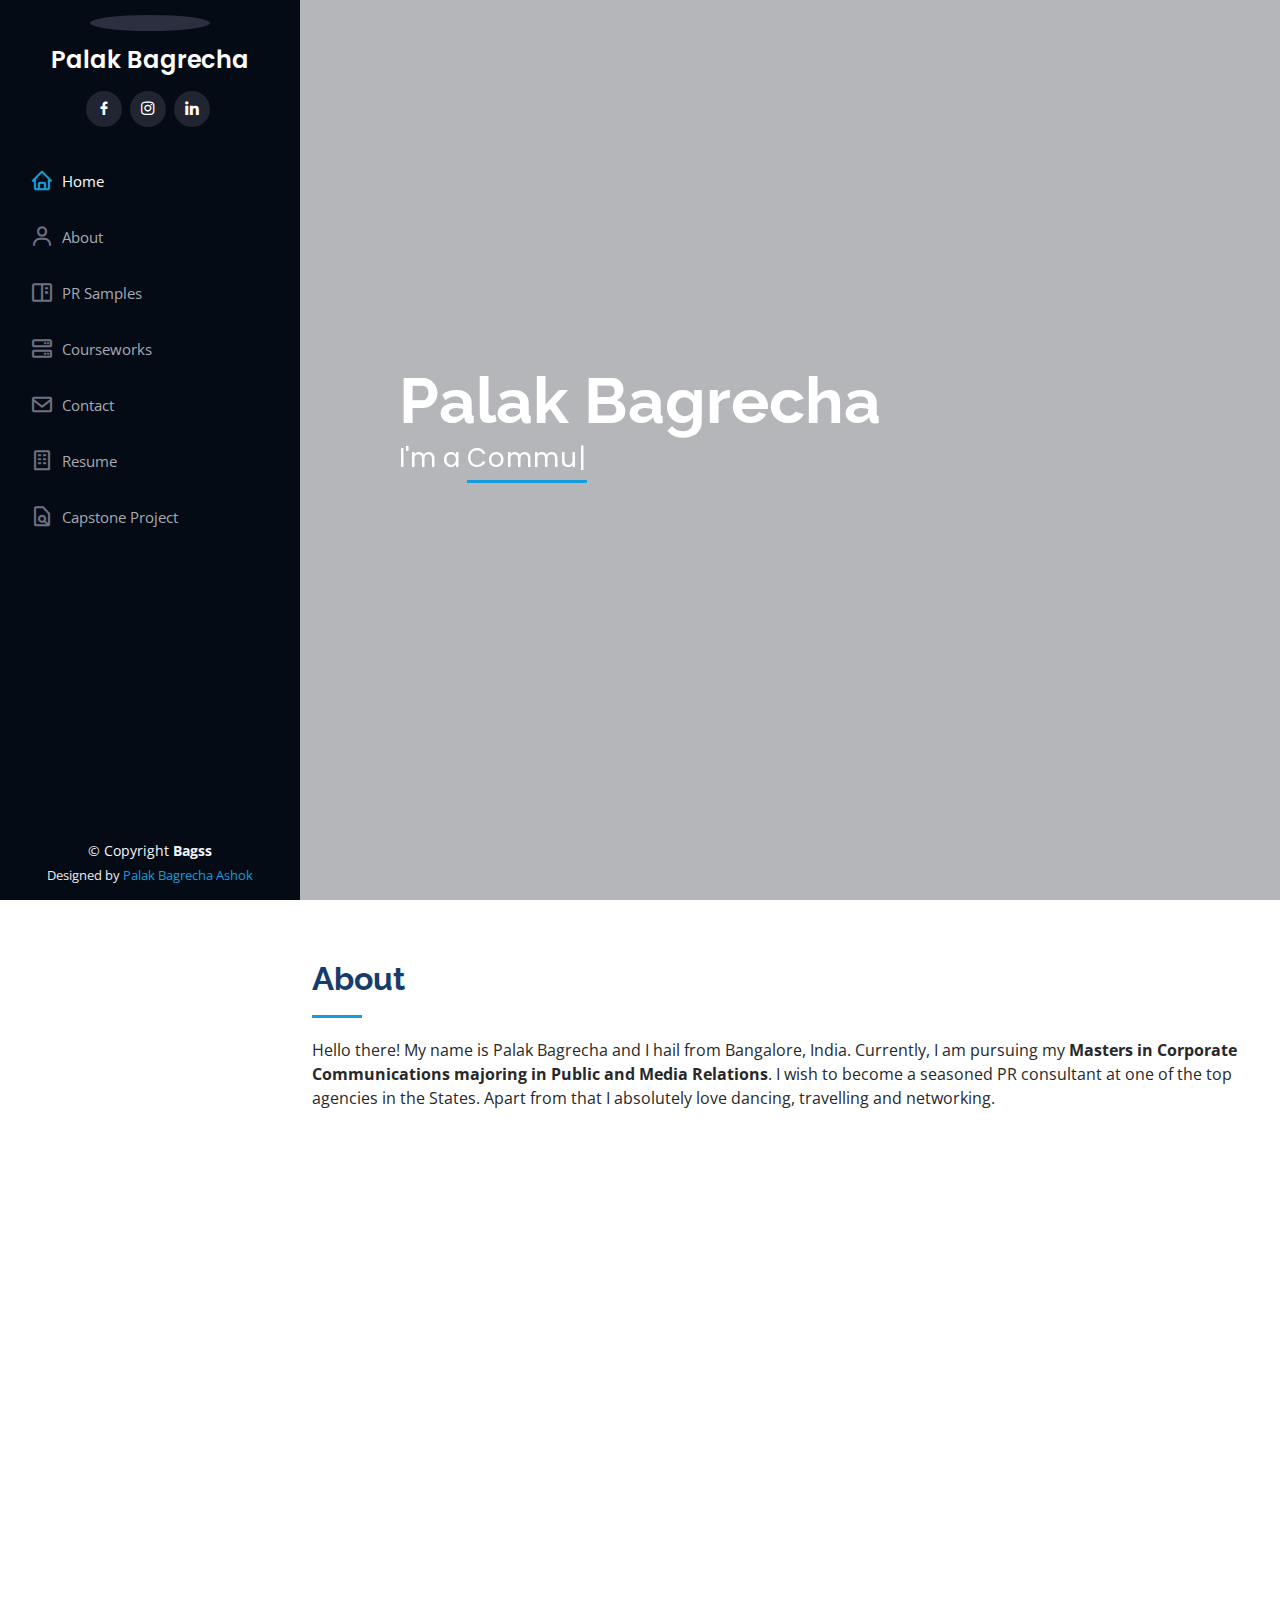
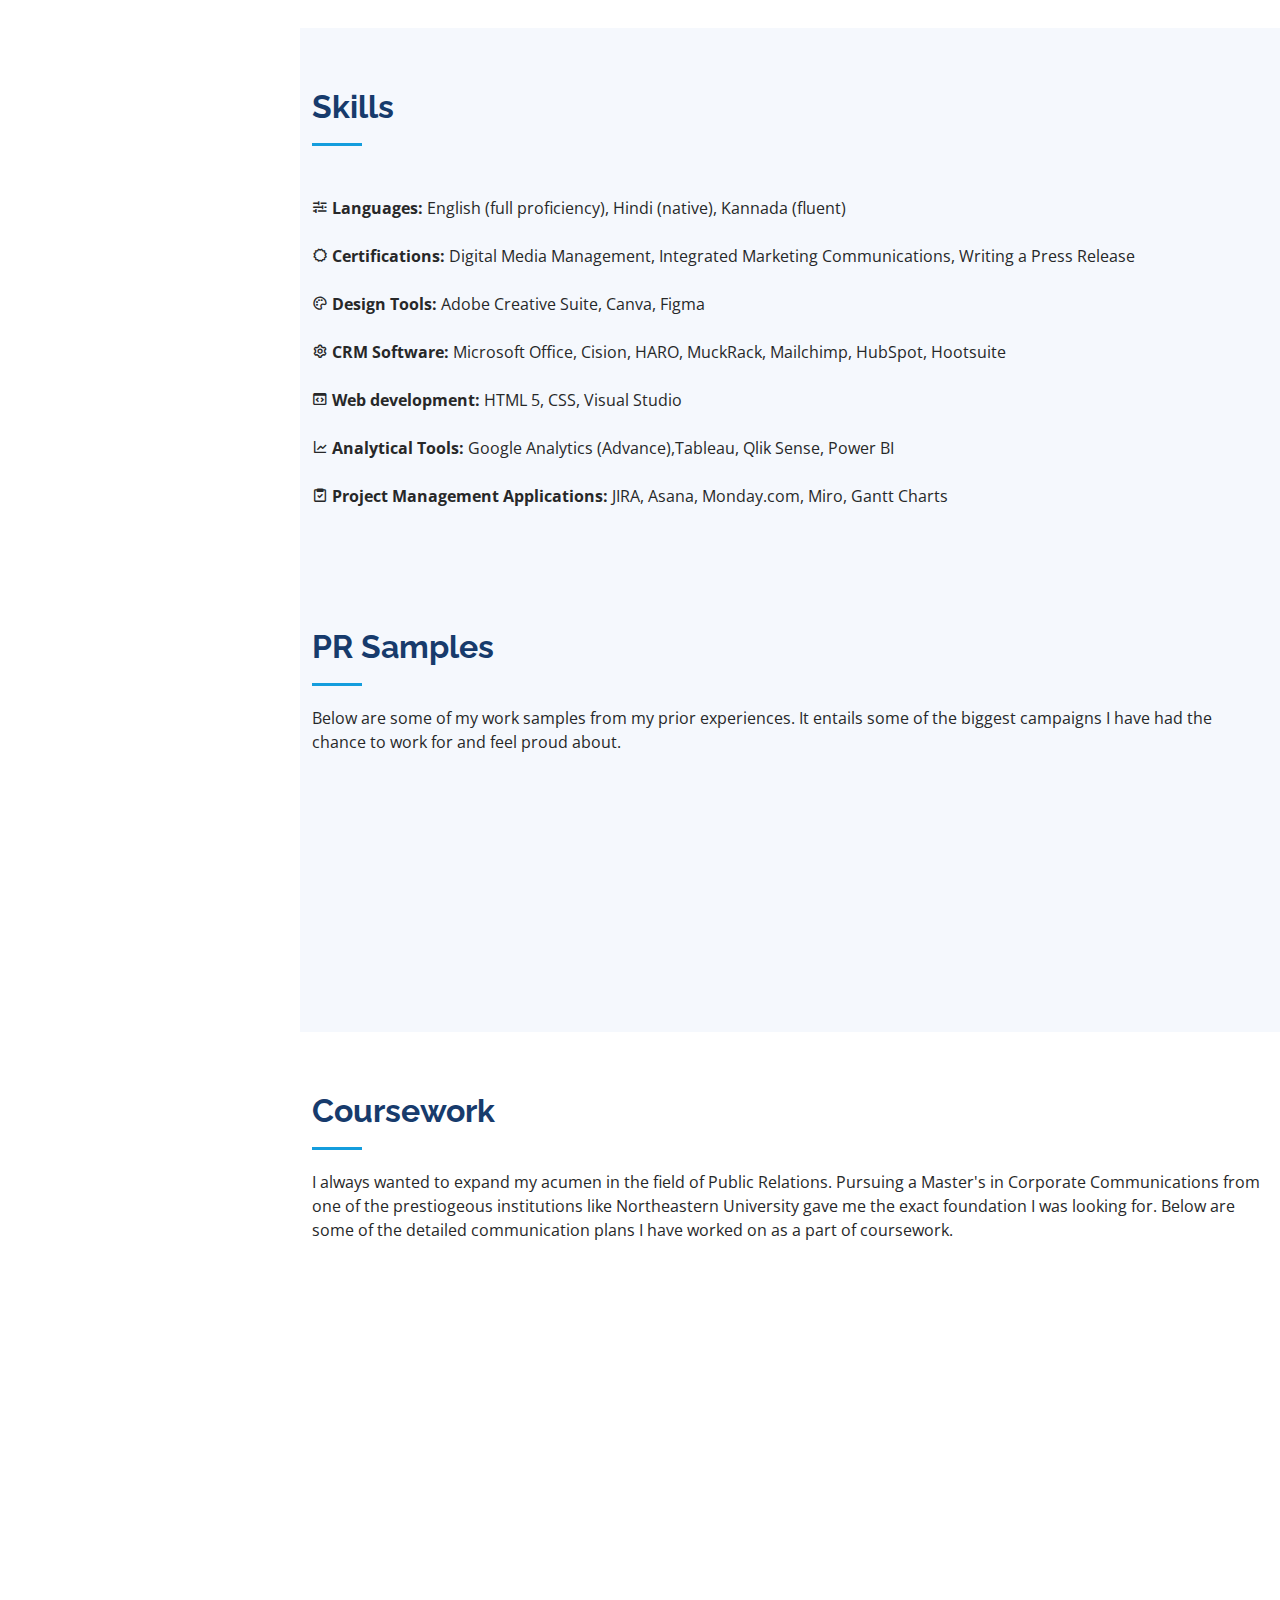
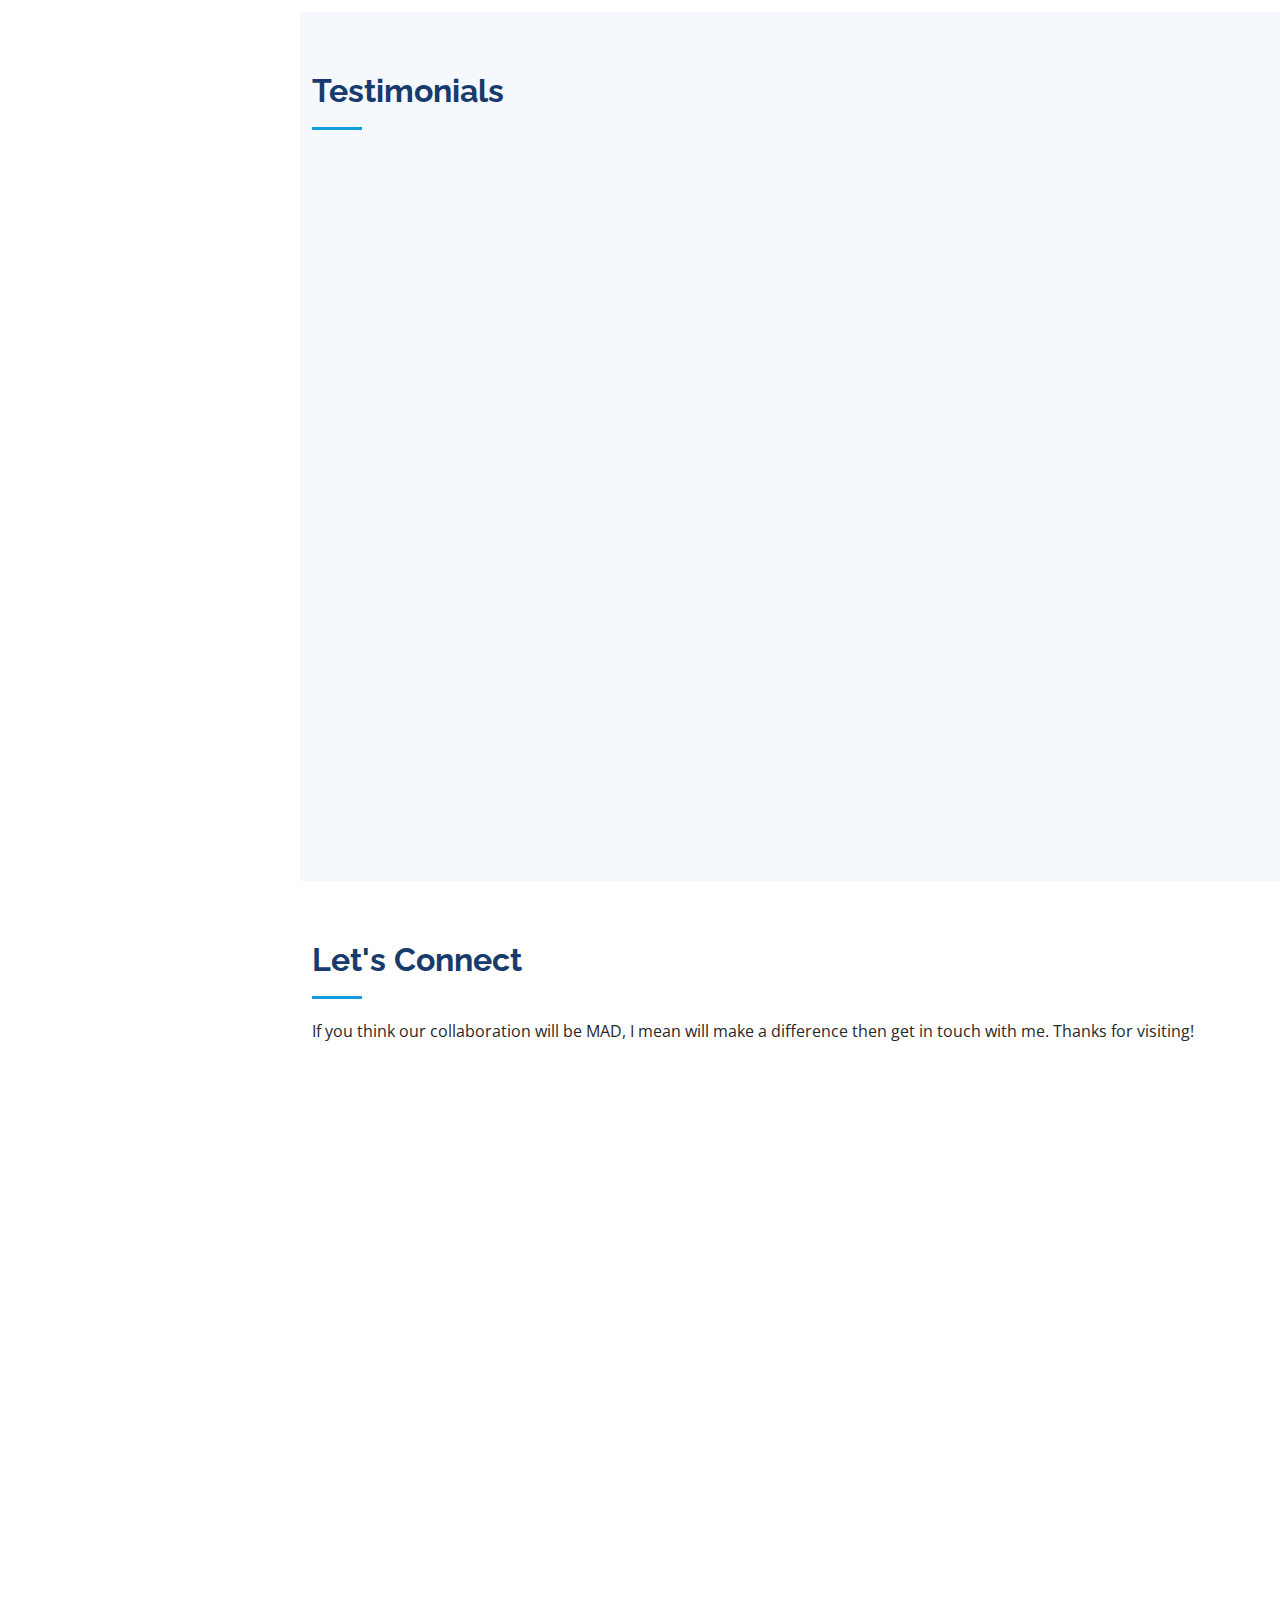
==== commit 93639d94: "Feedback on titled" ====
--- a/index.html
+++ b/index.html
@@ -73,7 +73,7 @@
   <section id="hero" class="d-flex flex-column justify-content-center align-items-center">
     <div class="hero-container" data-aos="fade-in">
       <h1>Palak Bagrecha</h1>
-      <p>I'm a <span class="typed" data-typed-items=" Communicator, PR Consultant, Designer, Dancer, Perfectionist"></span></p>
+      <p>I'm a <span class="typed" data-typed-items=" Communicator, PR Professional, Dancer "></span></p>
     </div>
   
   </section><!-- End Hero -->
@@ -87,7 +87,7 @@
 
         <div class="section-title">
           <h2>About</h2>
-          <p>Hello there! My name is Palak Bagrecha and I hail from Bangalore, India. Currently, I am pursuing my <b>Masters in Corporate Communications majoring in Public and Media Relations</b>. I wish to become a seasoned PR consultant at one of the top agencies in the States and not to sound pompous but eventually want to work for few of the most influential people in the world as their PR personnel. Apart from that I absolutely love speaking and networking.</p>
+          <p>Hello there! My name is Palak Bagrecha and I hail from Bangalore, India. Currently, I am pursuing my <b>Masters in Corporate Communications majoring in Public and Media Relations</b>. I wish to become a seasoned PR consultant at one of the top agencies in the States. Apart from that I absolutely love dancing, travelling and networking.</p>
         </div>
 
         <div class="row">
@@ -98,7 +98,7 @@
             <h3> Passionate about PR  </h3>
             <p class="fst-italic">
               <br>
-              I am a Millenial but on the edge of being entitled as a Gen Z. Nevertheless my perfect timing makes me a Zillenial (one in a zillion) for sure!
+              I am a Millenial but on the edge of being titled as a Gen Z. Nevertheless my perfect timing makes me a Zillenial (one in a zillion) for sure!
             </p>
             <br><br>
             <div class="row">
@@ -119,7 +119,7 @@
             </div>
             <br>
             <p>
-              I finished my UG in Business Administration specialising in finance in 2018 from Mount Carmel College in Bangalore. Kickstarted my career by working for one of the biggest consulting firms in the world - <b>Deloitte Touche Tohmatsu LLP</b>. I have a culumlative work experience of about <b>3 years</b> and have dabbled across the Management Consulting and eventually my passion for communications led the Public Relations industry. 
+              I finished my UG in Business Administration specialising in finance in 2018 from Mount Carmel College in Bangalore. I have a culumlative work experience of about <b>3 years</b> and have dabbled across the <b>Management Consulting</b> and eventually my passion for communications led the Public Relations industry. 
             </p>
           </div>
         </div>
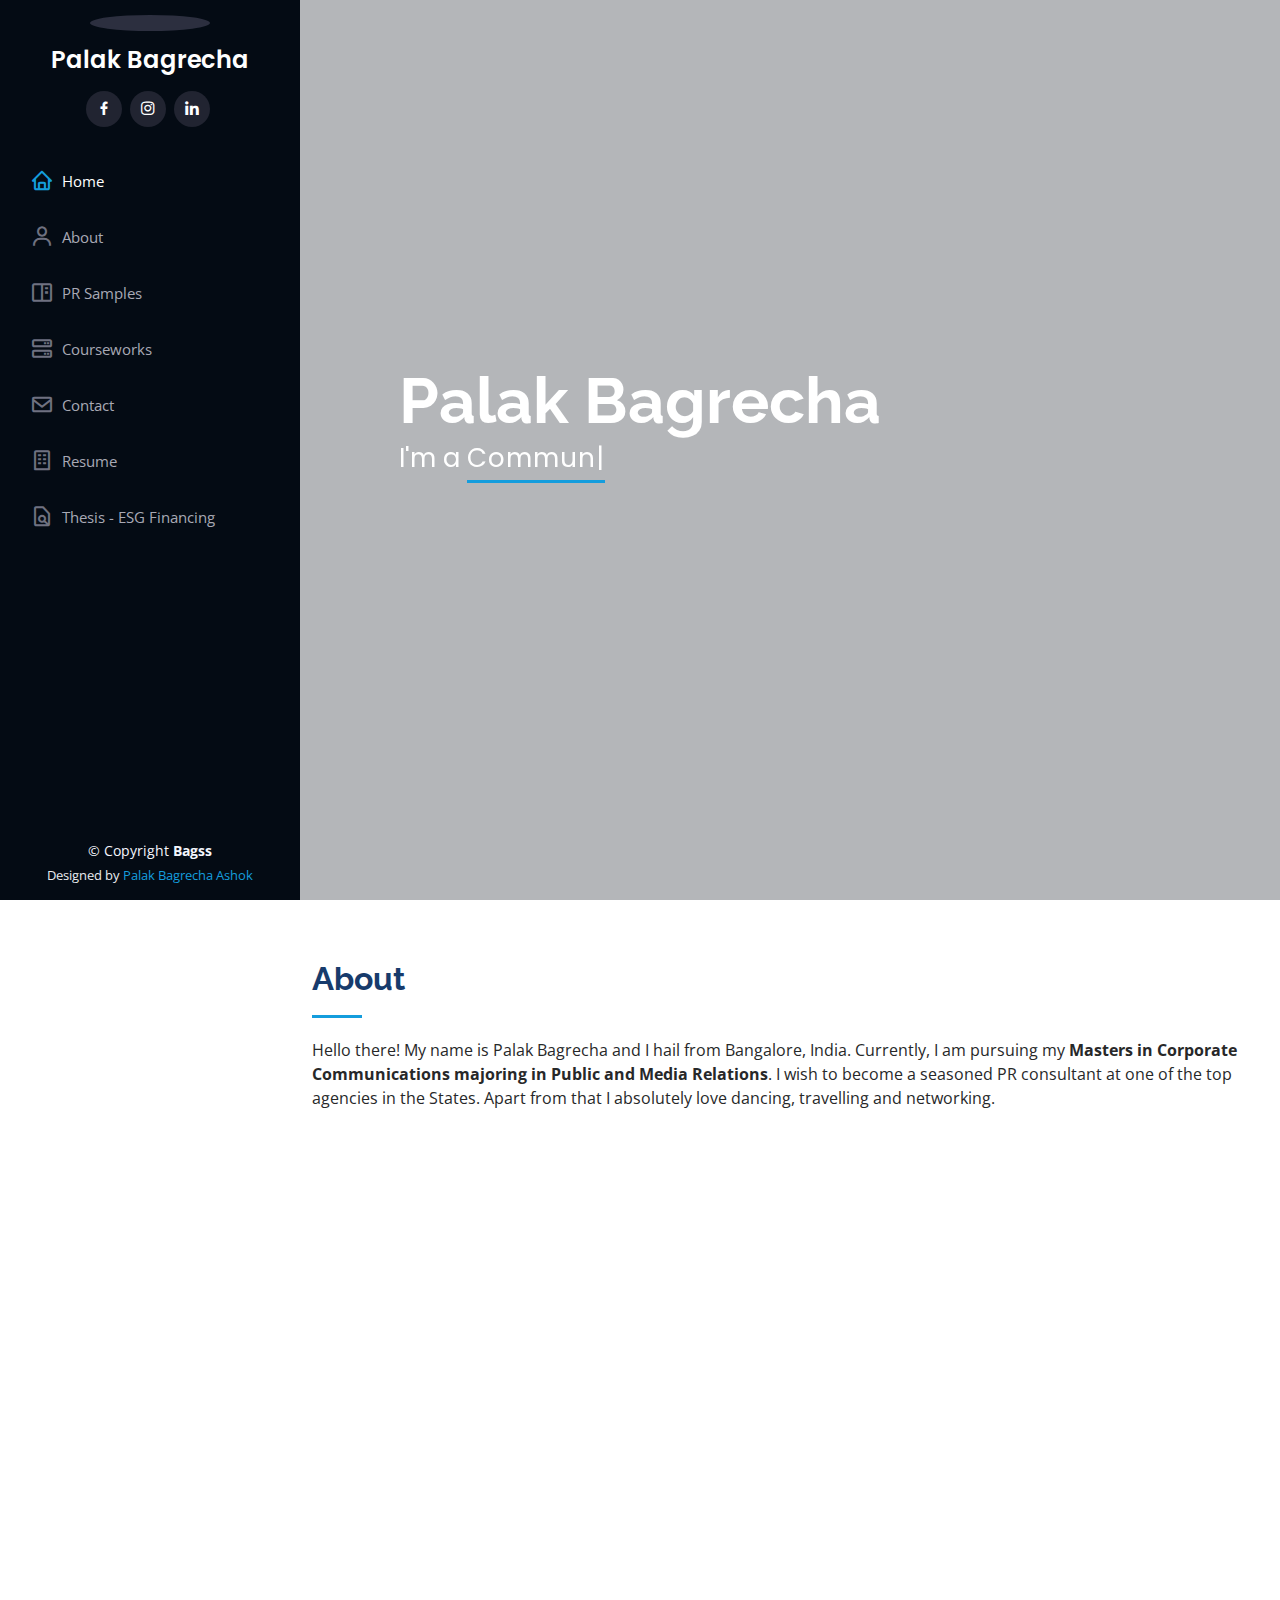
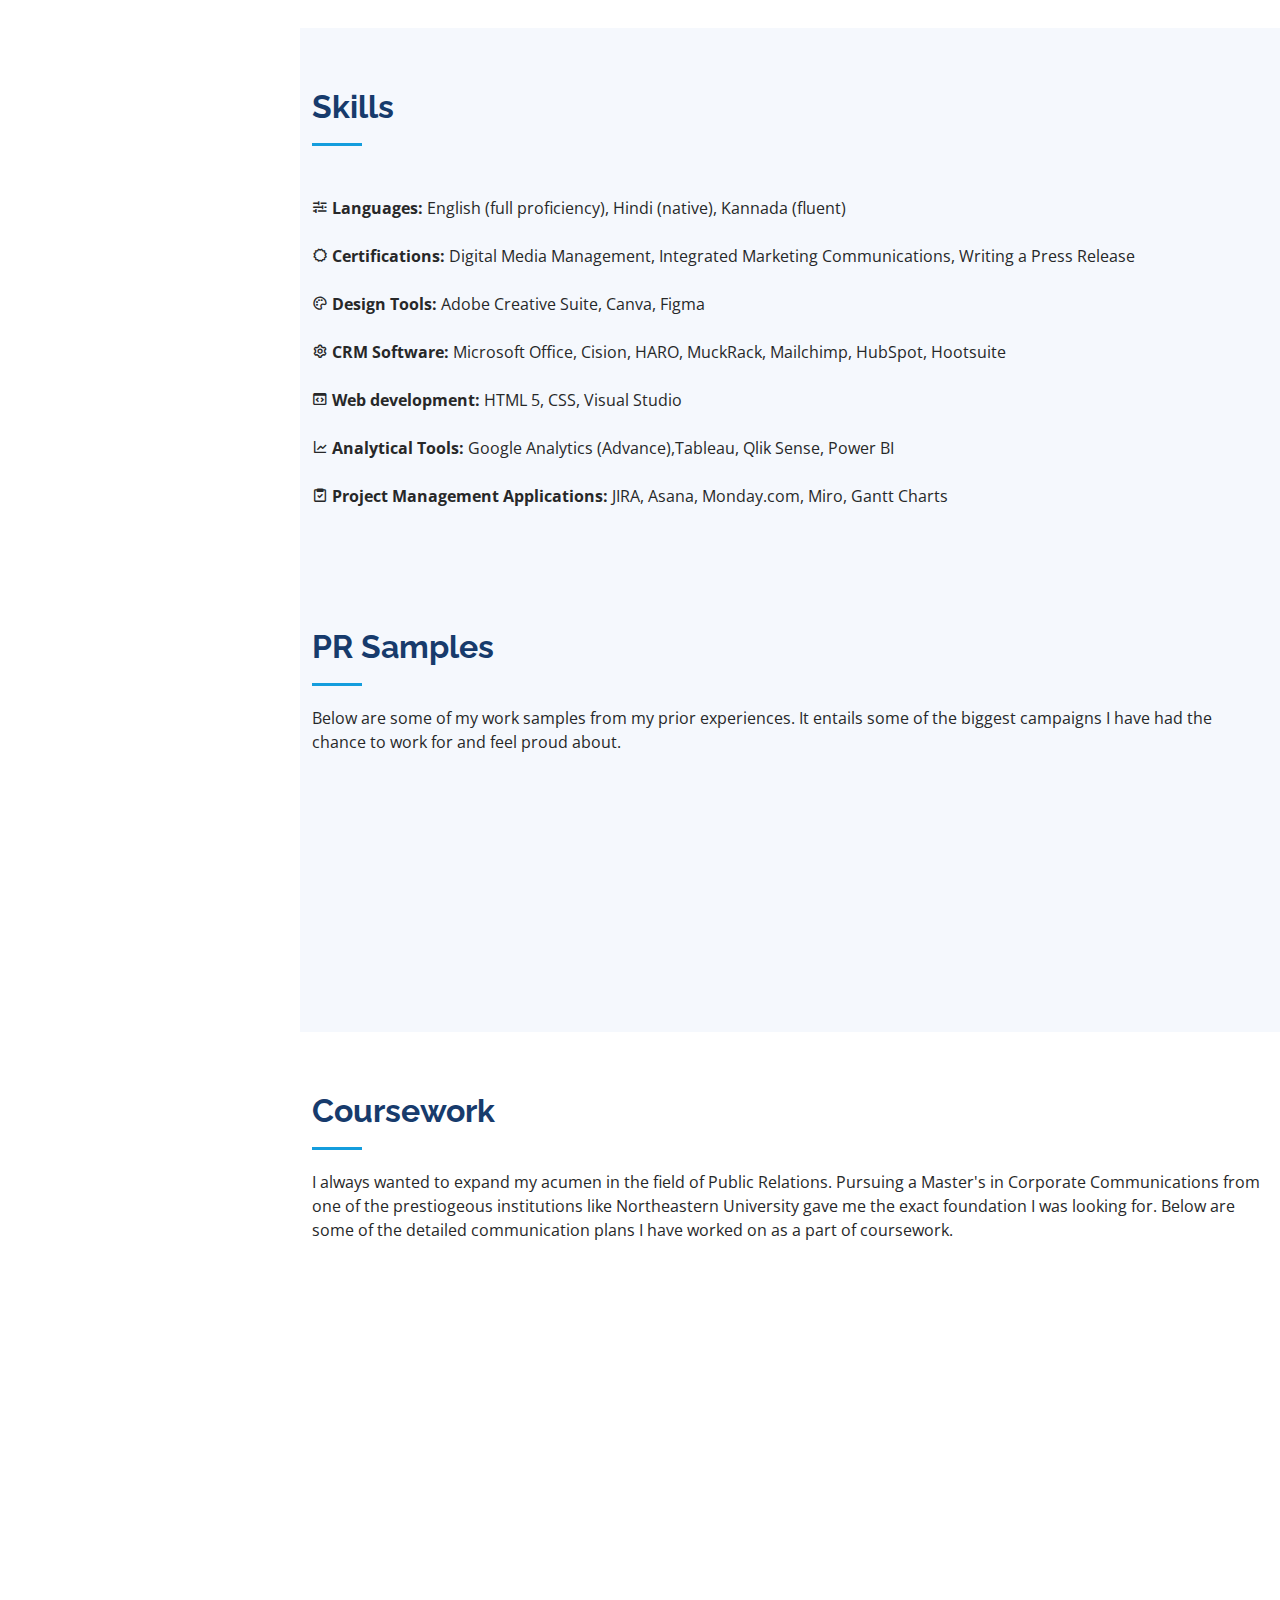
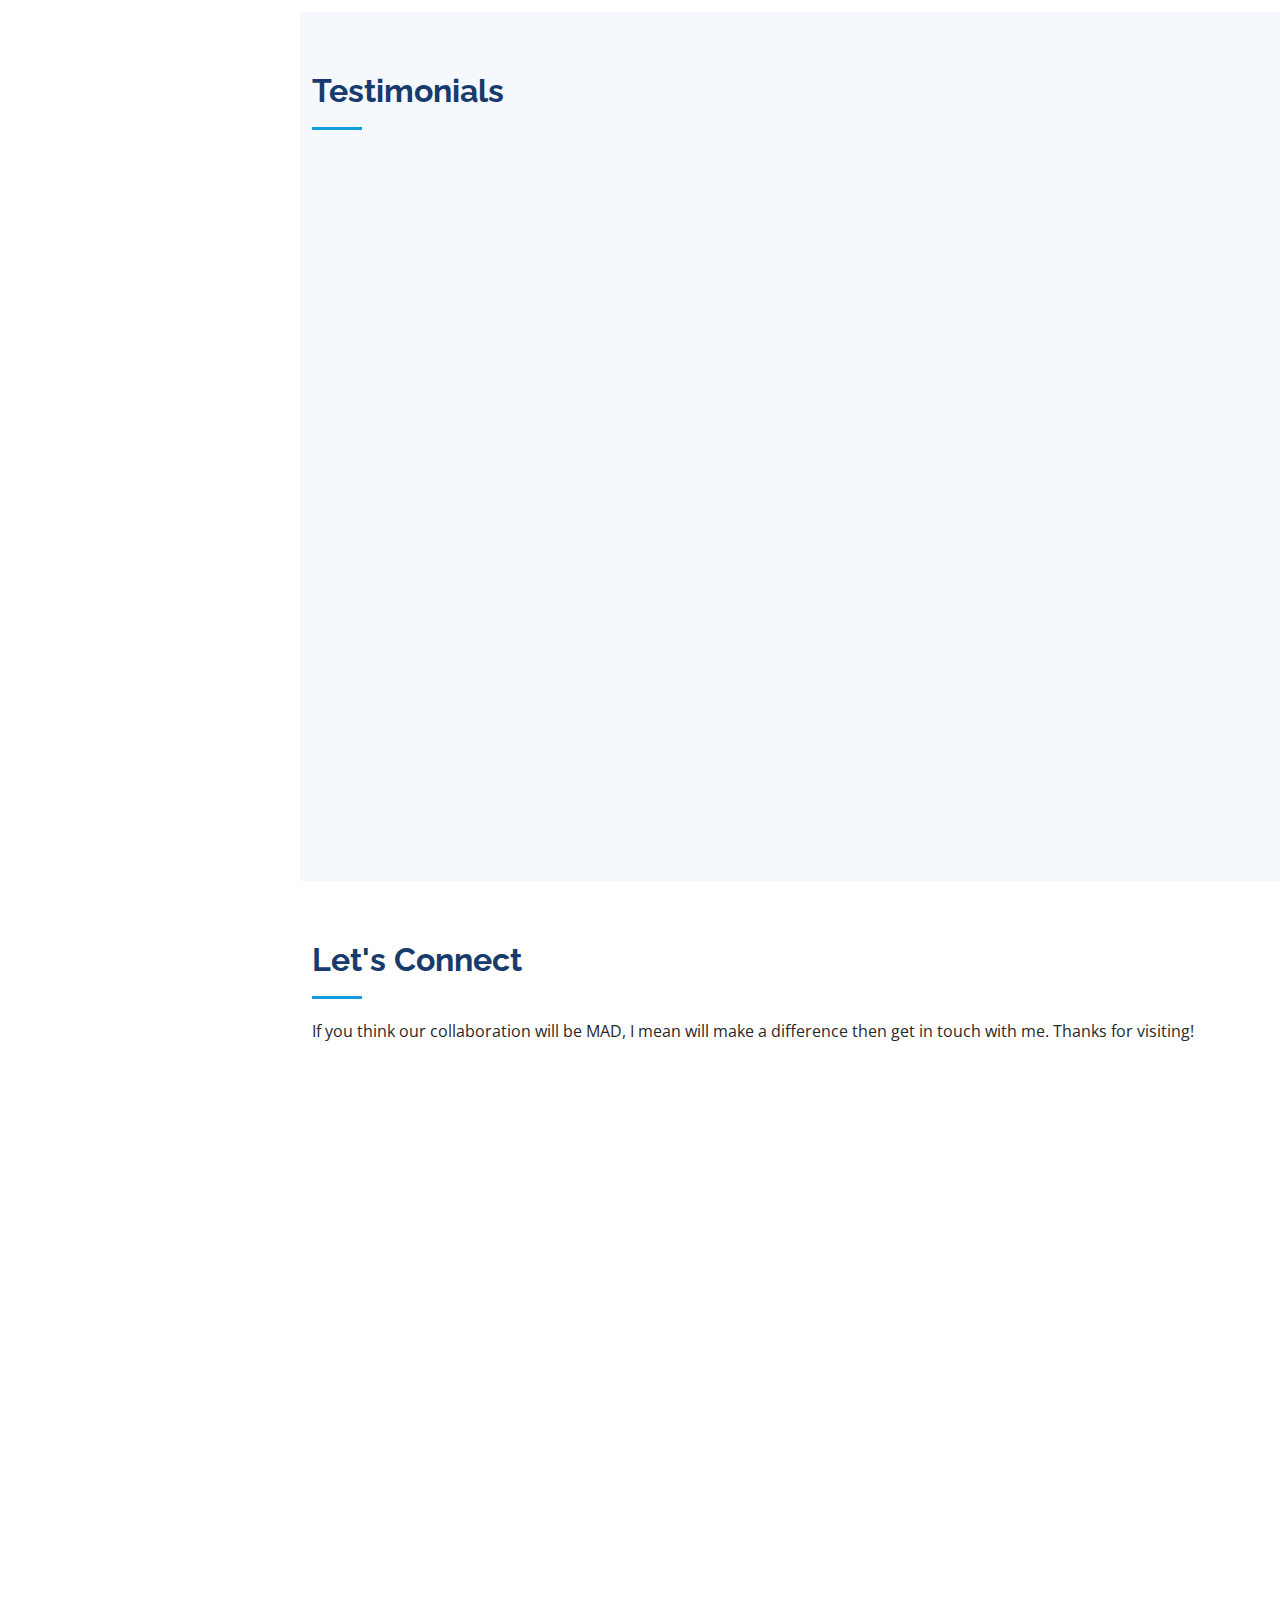
==== commit 3122dc41: "Name change - Thesis" ====
--- a/index.html
+++ b/index.html
@@ -63,7 +63,7 @@
           <li><a href="#services" class="nav-link scrollto"><i class="bx bx-server"></i> <span>Courseworks</span></a></li>
           <li><a href="#contact" class="nav-link scrollto"><i class="bx bx-envelope"></i> <span>Contact</span></a></li>
           <li><a href='https://palak-bagrecha.neocities.org/Palak%20Bagrecha_Resume.pdf' target="_blank" download="proposed_file_name" class="nav-link scrollto"><i class="bx bx-building"></i> <span>Resume</span></a></li></li>
-          <li><a href='https://palak-bagrecha.neocities.org/Final%20Report-%20Free%20Float%20Media_Podcast%20Analysis.pdf' target="_blank" download="proposed_file_name" class="nav-link scrollto"><i class="bx bx-file-find"></i> <span>Capstone Project</span></a></li></li>
+          <li><a href='https://palak-bagrecha.neocities.org/Final%20Report-%20Free%20Float%20Media_Podcast%20Analysis.pdf' target="_blank" download="proposed_file_name" class="nav-link scrollto"><i class="bx bx-file-find"></i> <span>Thesis - ESG Financing</span></a></li></li>
         </ul>
       </nav><!-- .nav-menu -->
     </div>
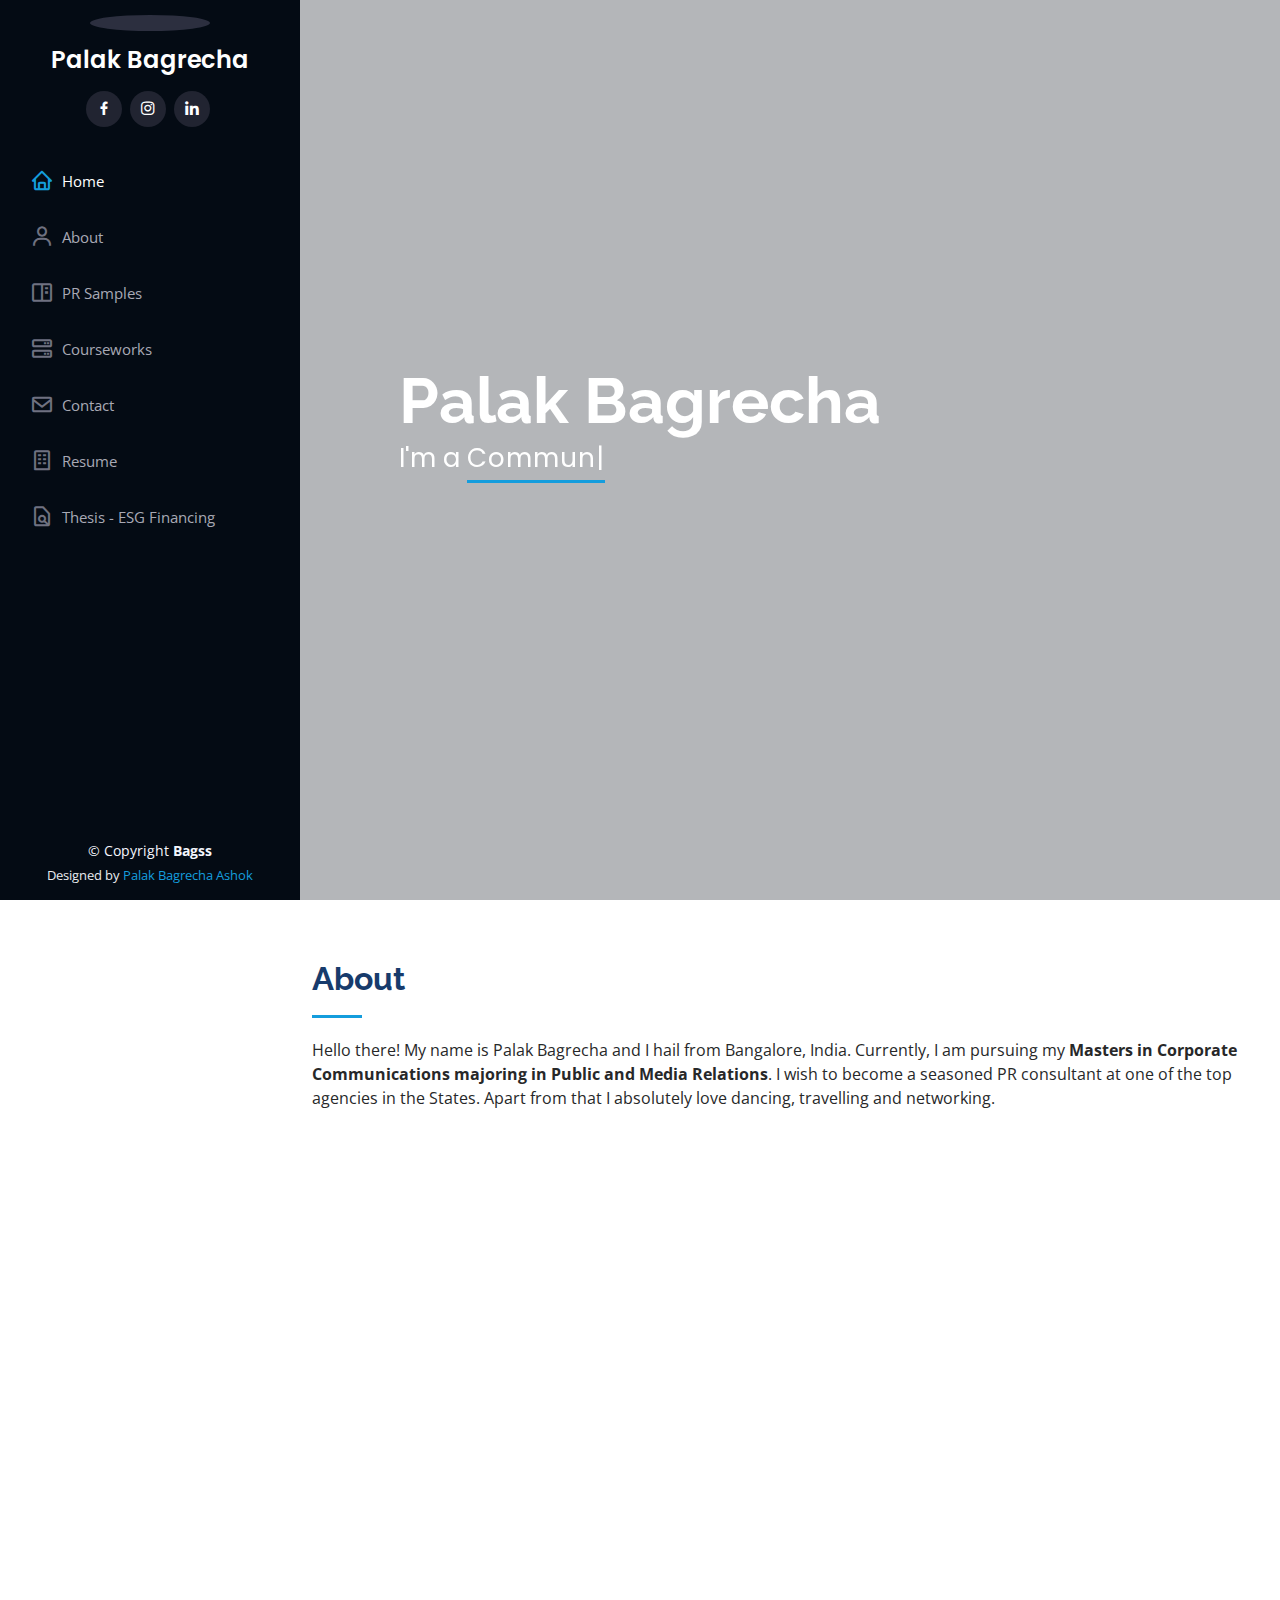
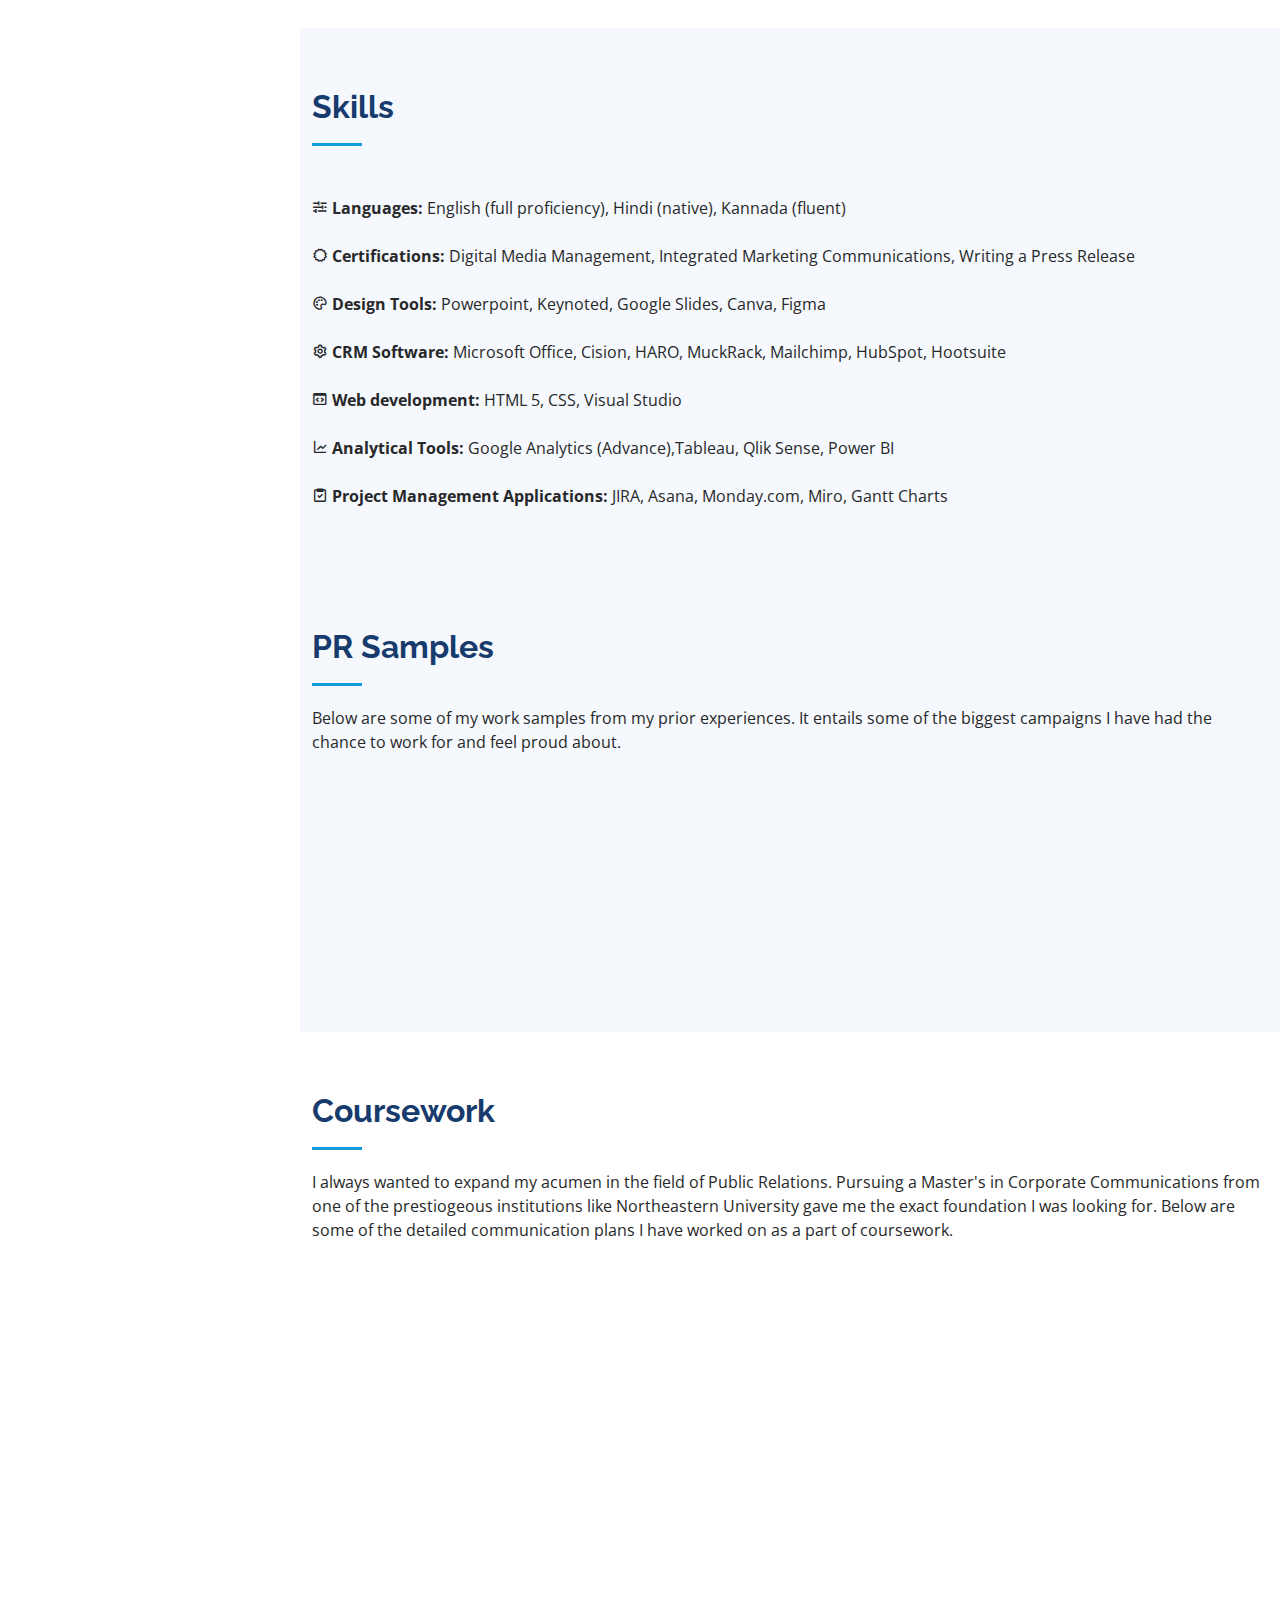
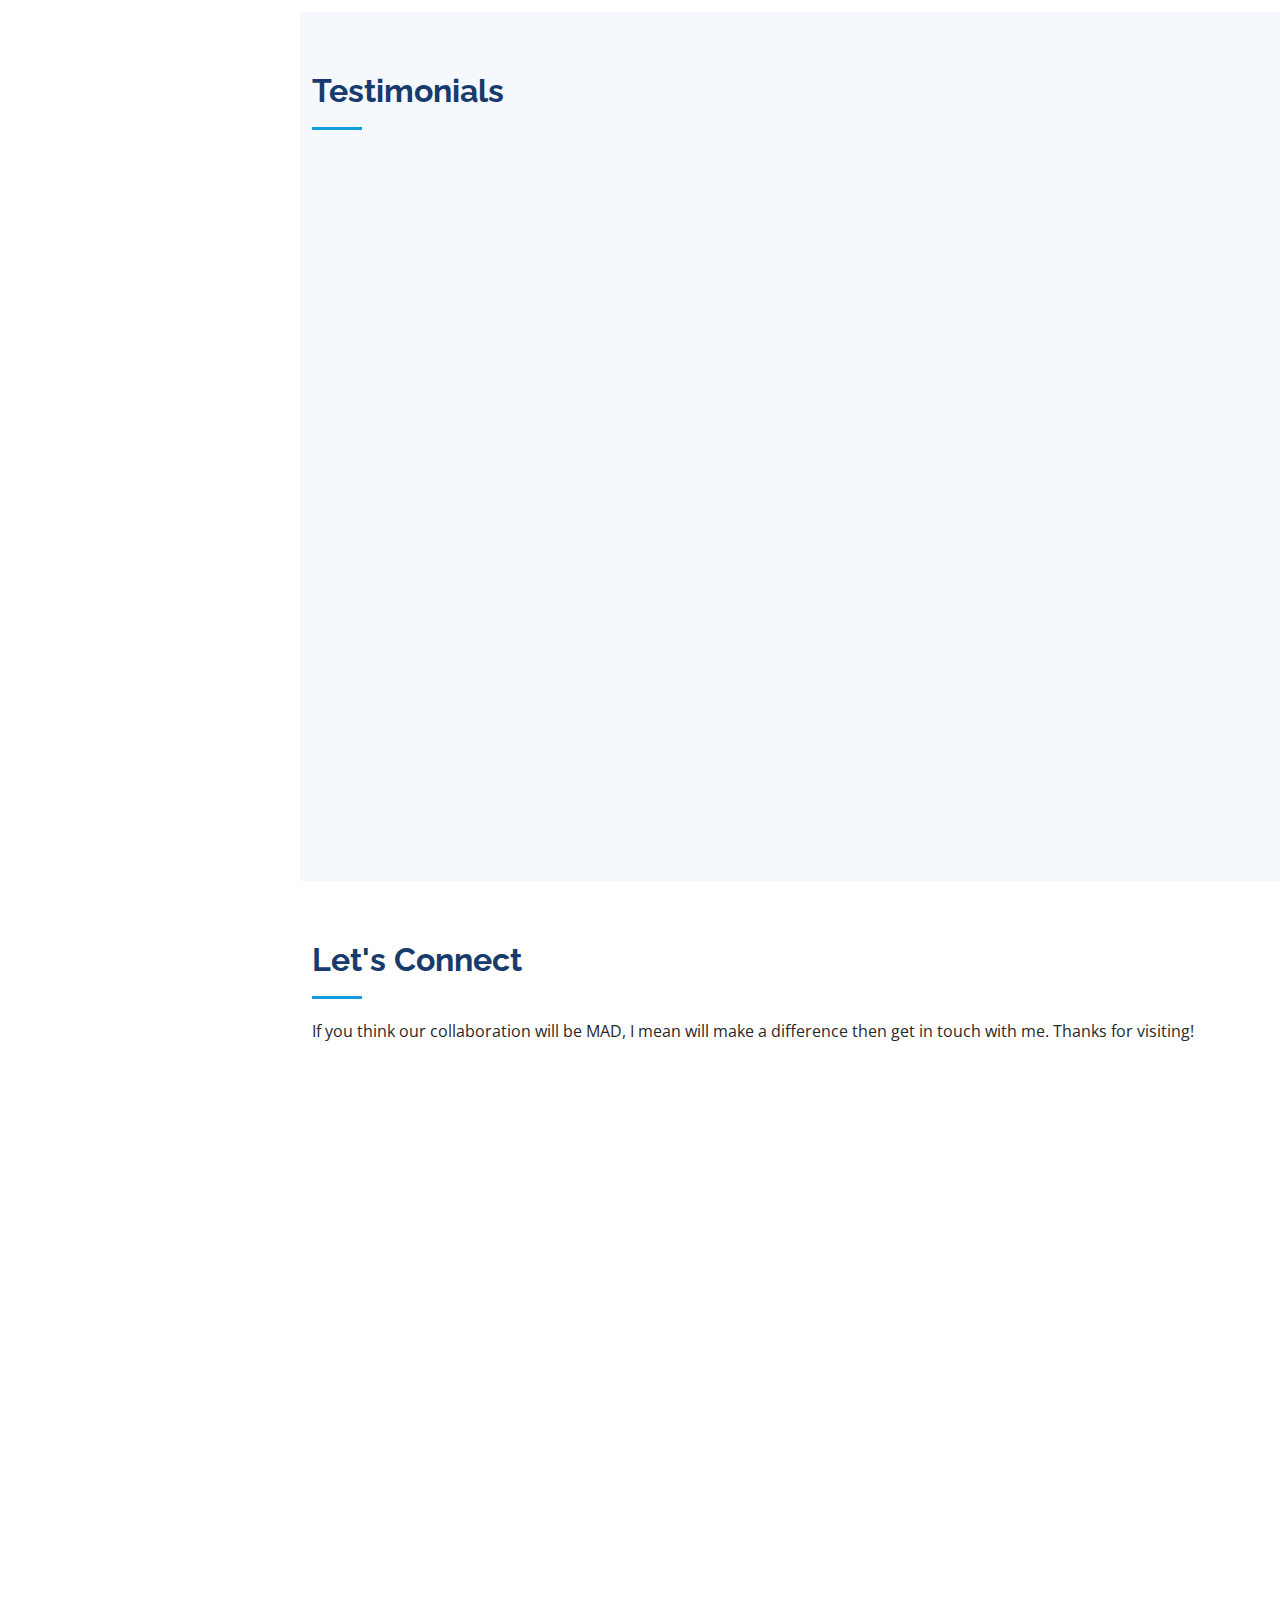
==== commit 1597a8c4: "Skills Update" ====
--- a/index.html
+++ b/index.html
@@ -141,7 +141,7 @@
         <i class="bx bx-certification"></i> 
         <span class="skill"></span> <b>Certifications:</b> Digital Media Management, Integrated Marketing Communications, Writing a Press Release <br><br>
         <i class="bx bx-palette"></i> 
-        <span class="skill"></span> <b>Design Tools:</b> Adobe Creative Suite, Canva, Figma <br><br>
+        <span class="skill"></span> <b>Design Tools:</b> Powerpoint, Keynoted, Google Slides, Canva, Figma <br><br>
         <i class="bx bx-cog"></i> 
         <span class="skill"></span> <b>CRM Software:</b> Microsoft Office, Cision, HARO, MuckRack, Mailchimp, HubSpot, Hootsuite <br><br>
         <i class="bx bx-code-block"></i> 
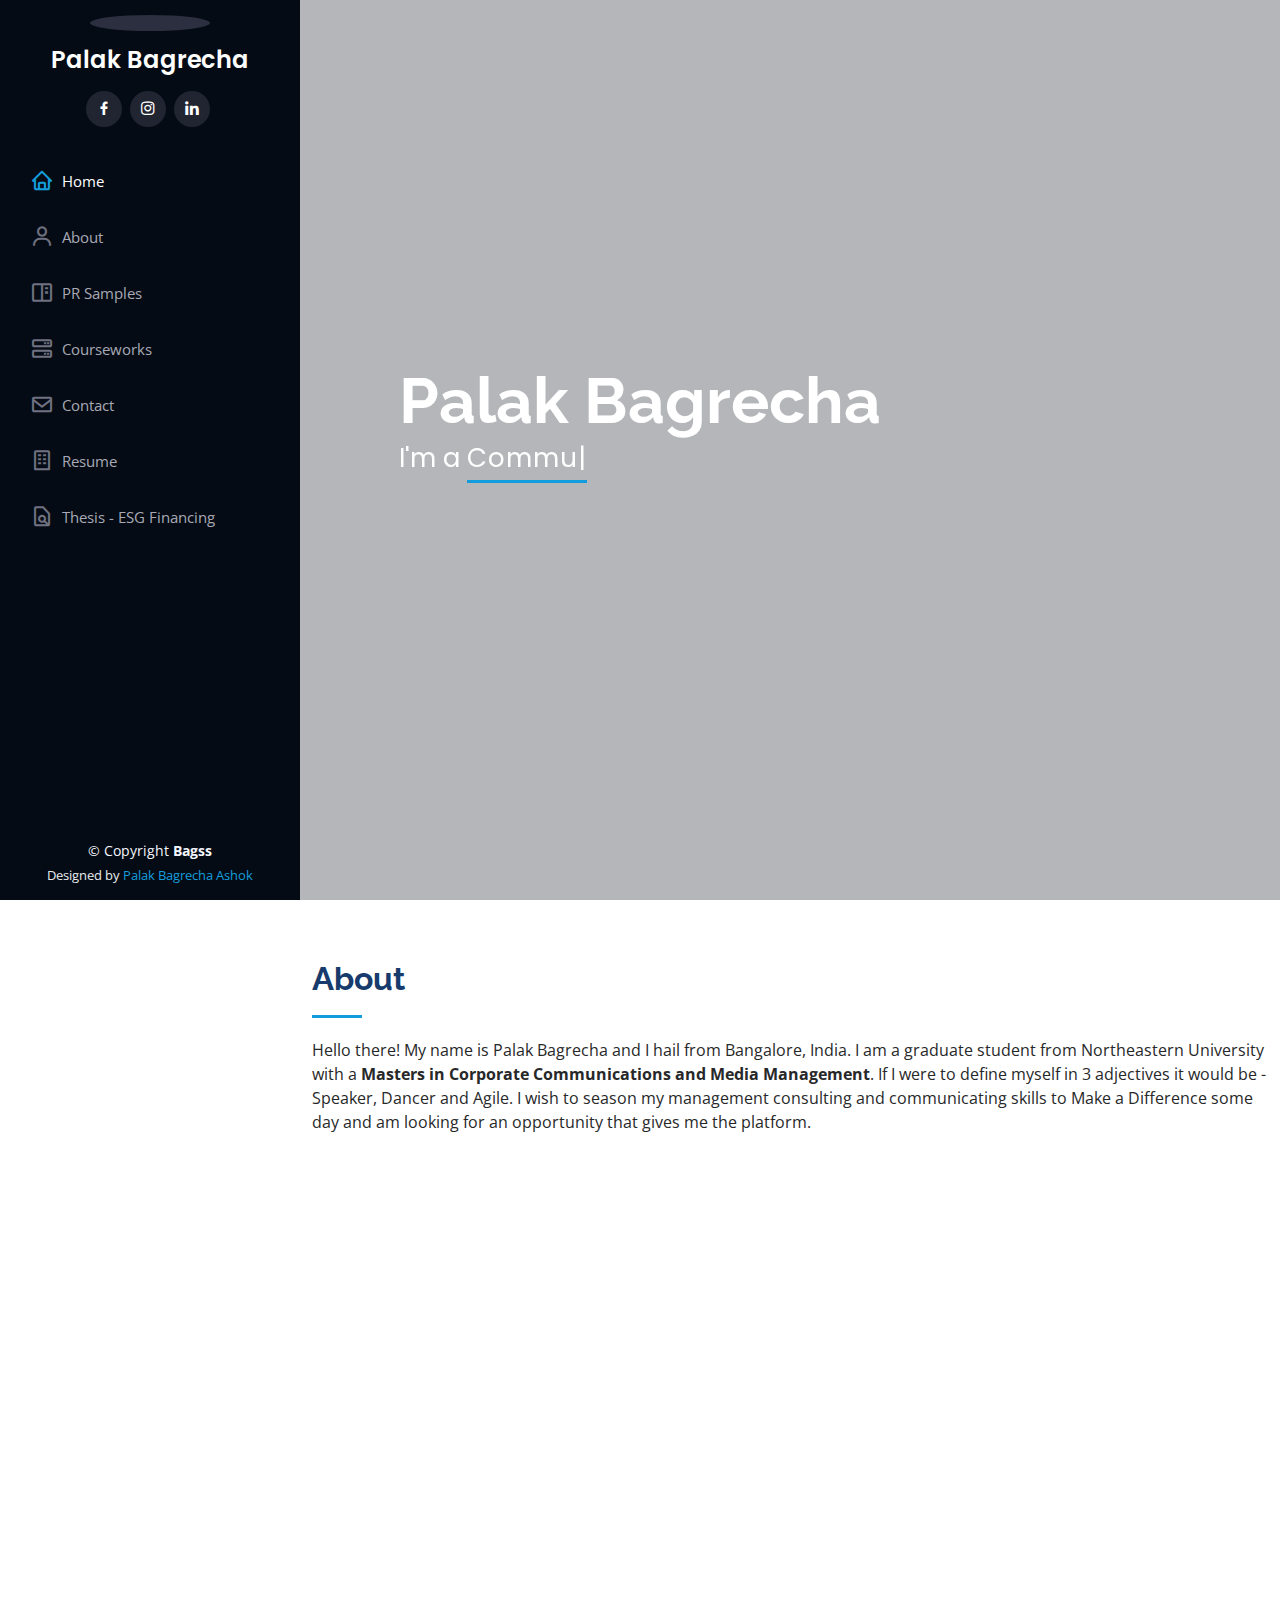
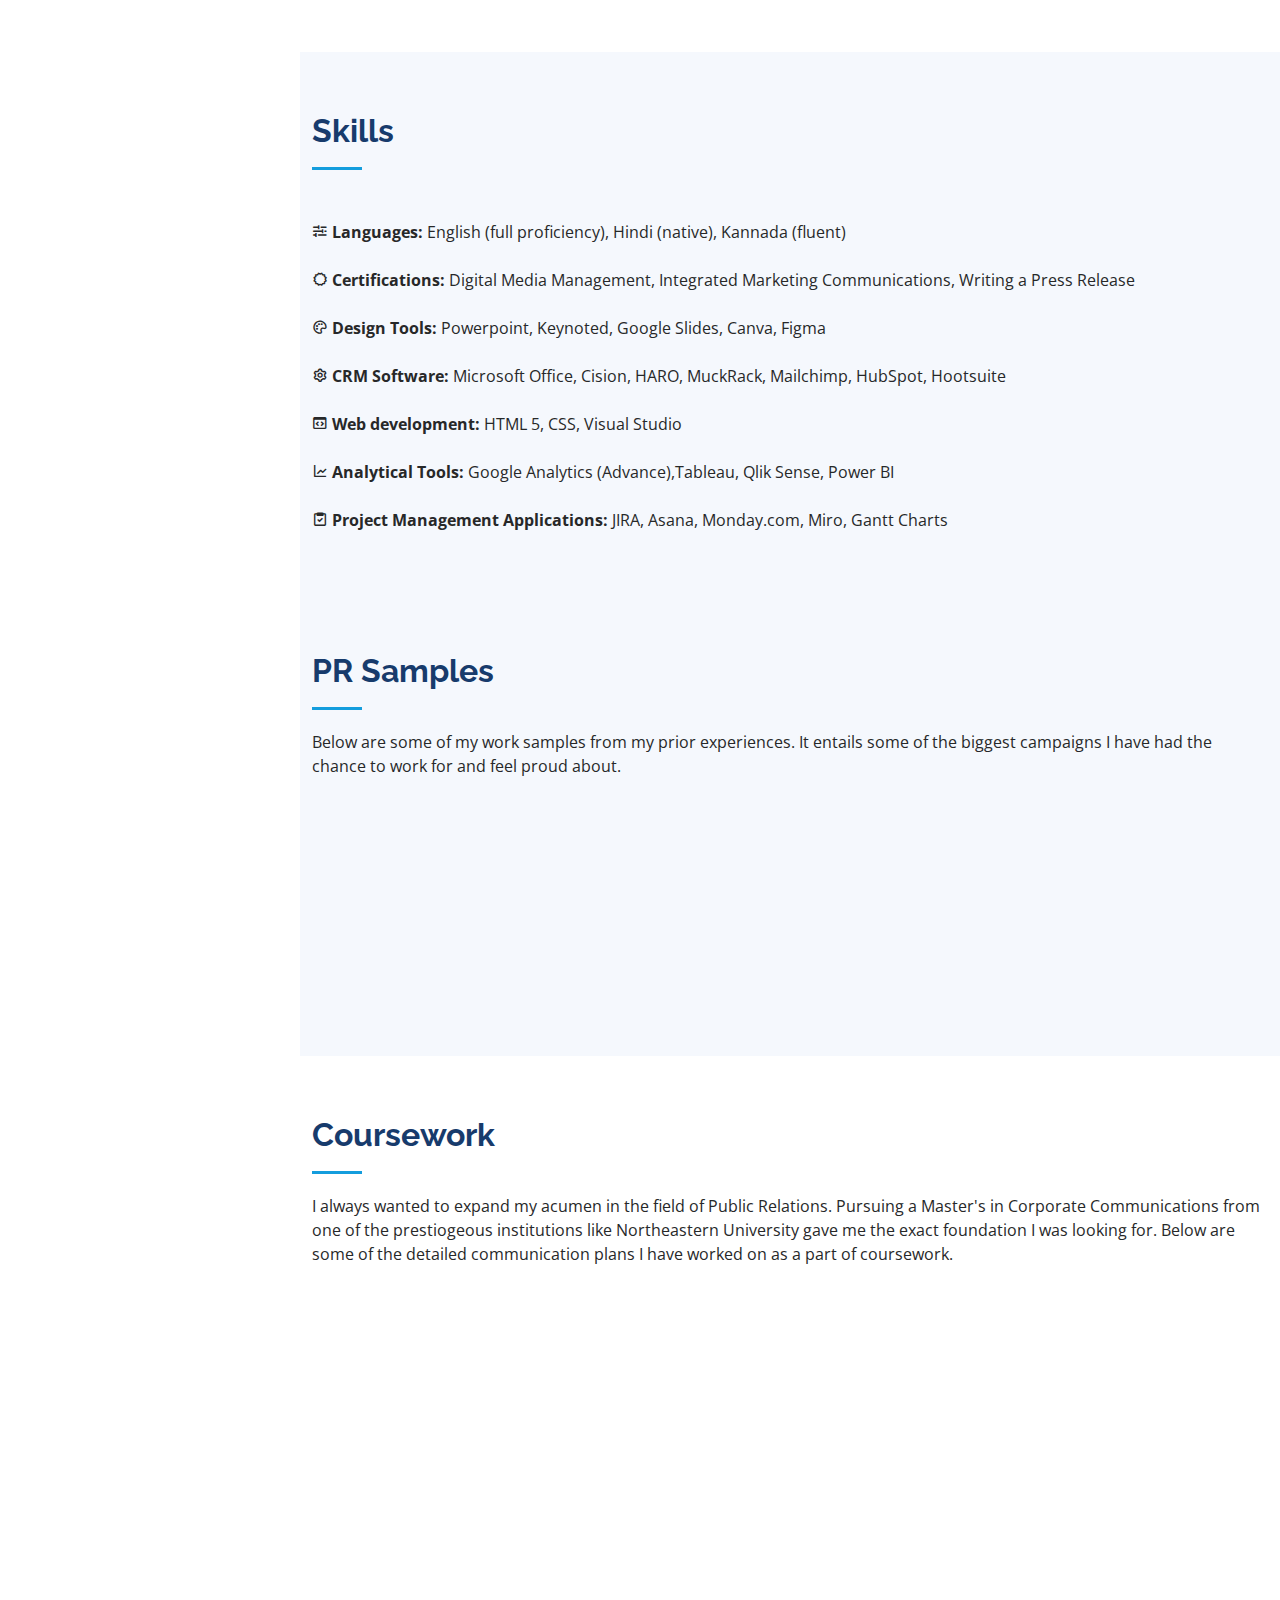
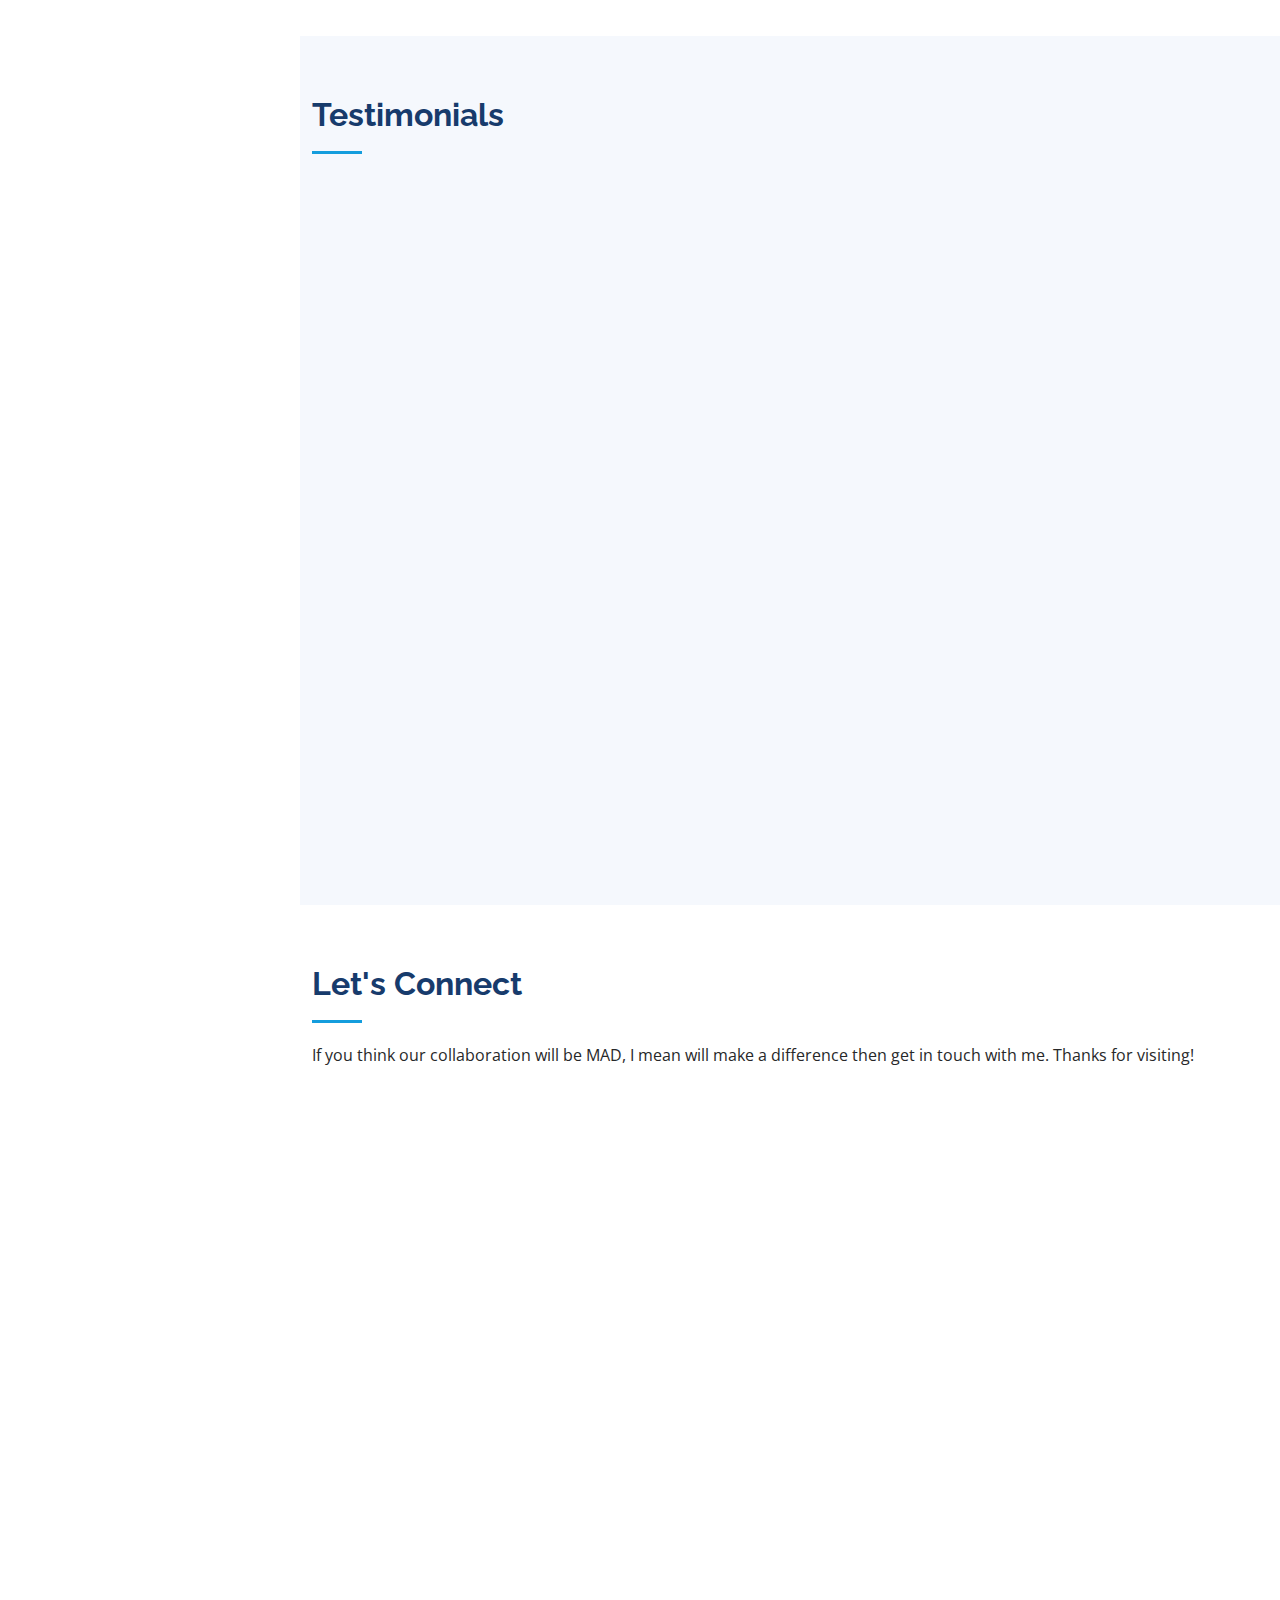
==== commit a86fa270: "1st Nov 2023" ====
--- a/index.html
+++ b/index.html
@@ -87,7 +87,7 @@
 
         <div class="section-title">
           <h2>About</h2>
-          <p>Hello there! My name is Palak Bagrecha and I hail from Bangalore, India. Currently, I am pursuing my <b>Masters in Corporate Communications majoring in Public and Media Relations</b>. I wish to become a seasoned PR consultant at one of the top agencies in the States. Apart from that I absolutely love dancing, travelling and networking.</p>
+          <p>Hello there! My name is Palak Bagrecha and I hail from Bangalore, India. I am a graduate student from Northeastern University with a <b>Masters in Corporate Communications and Media Management</b>. If I were to define myself in 3 adjectives it would be - Speaker, Dancer and Agile. I wish to season my management consulting and communicating skills to Make a Difference some day and am looking for an opportunity that gives me the platform.</p>
         </div>
 
         <div class="row">
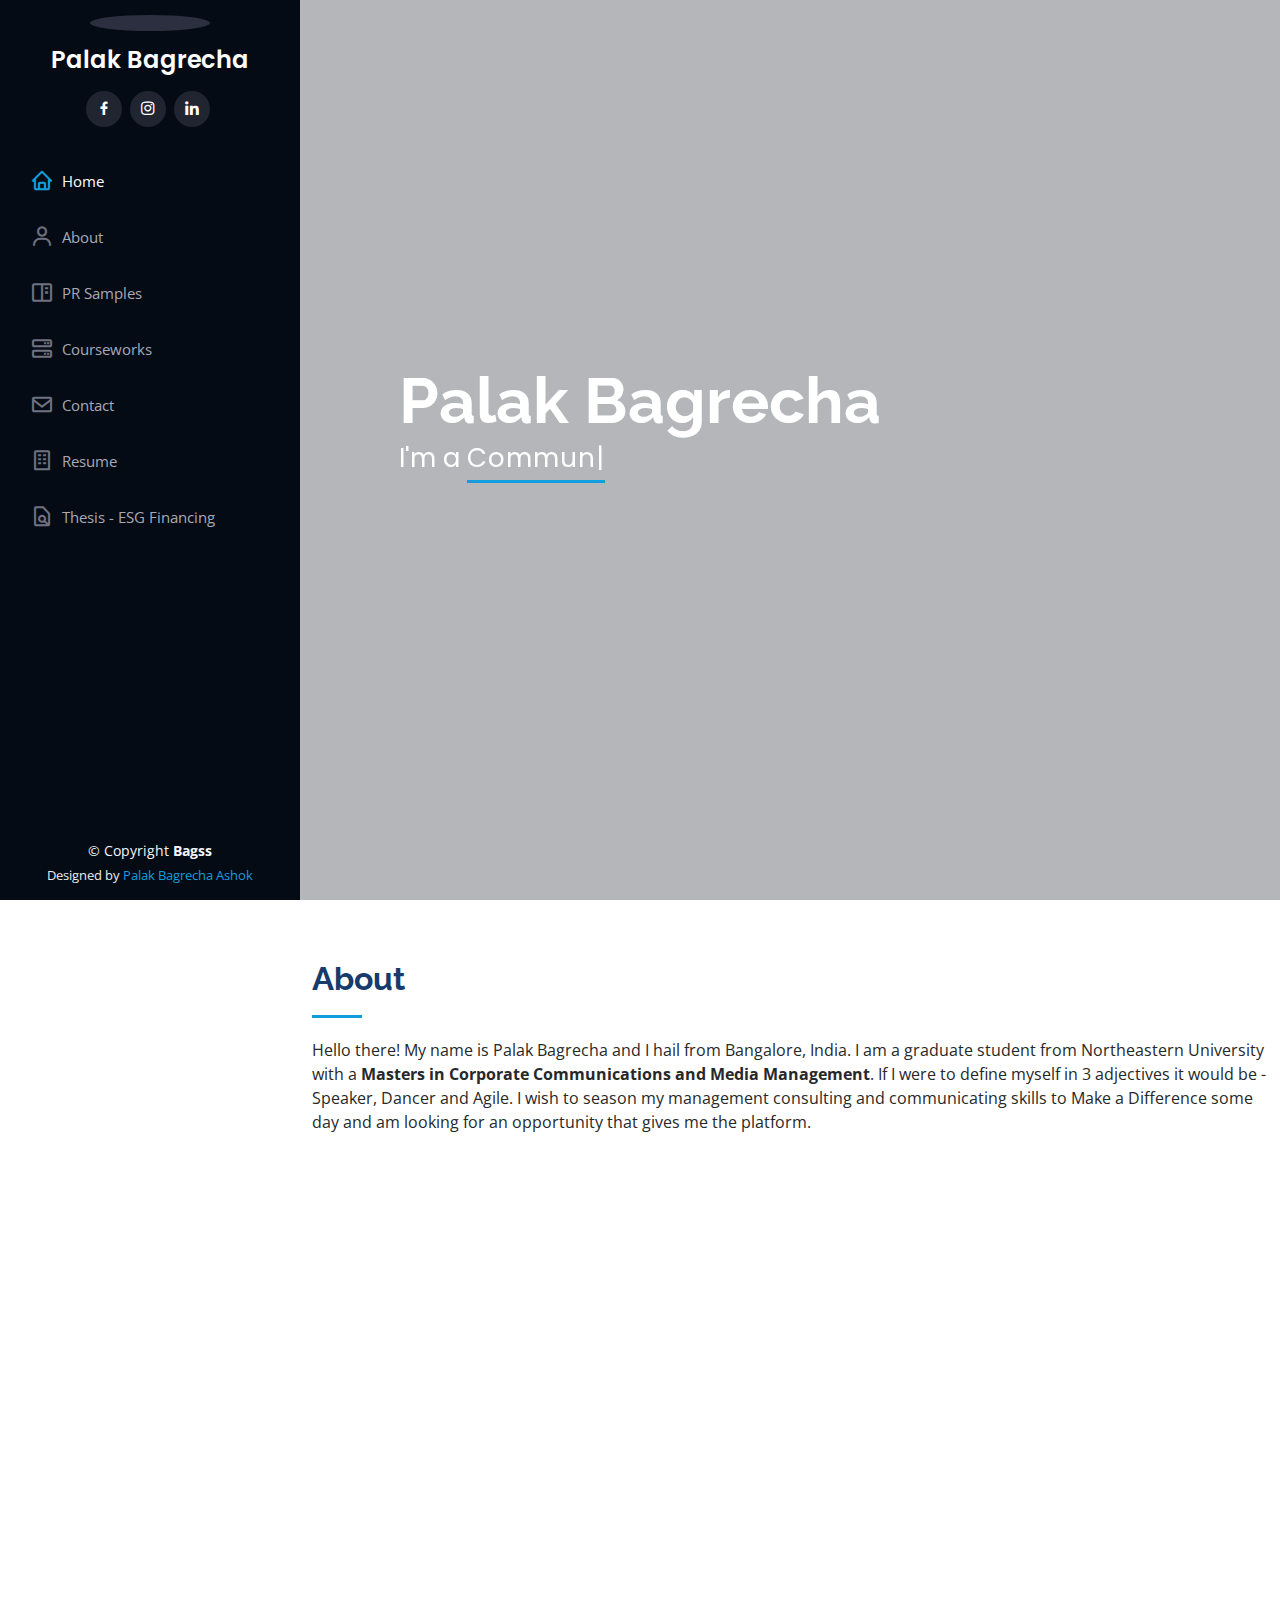
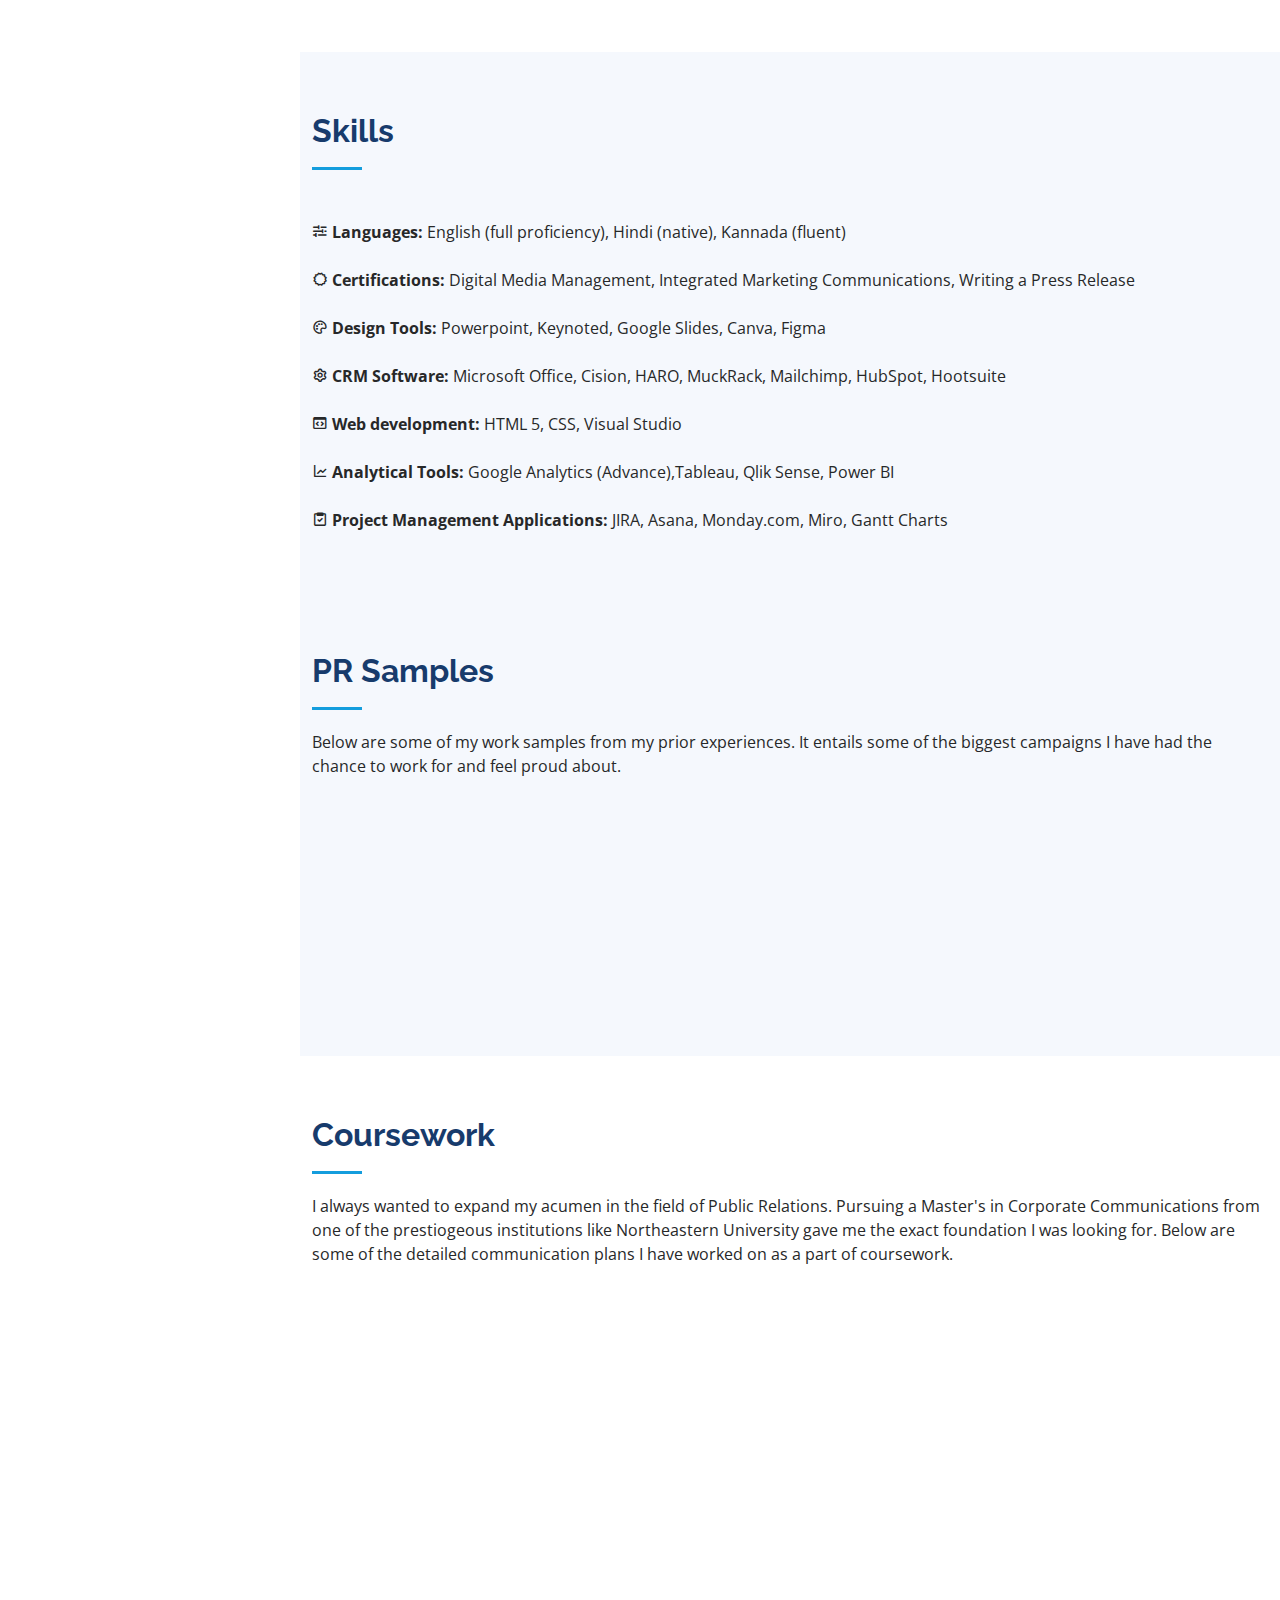
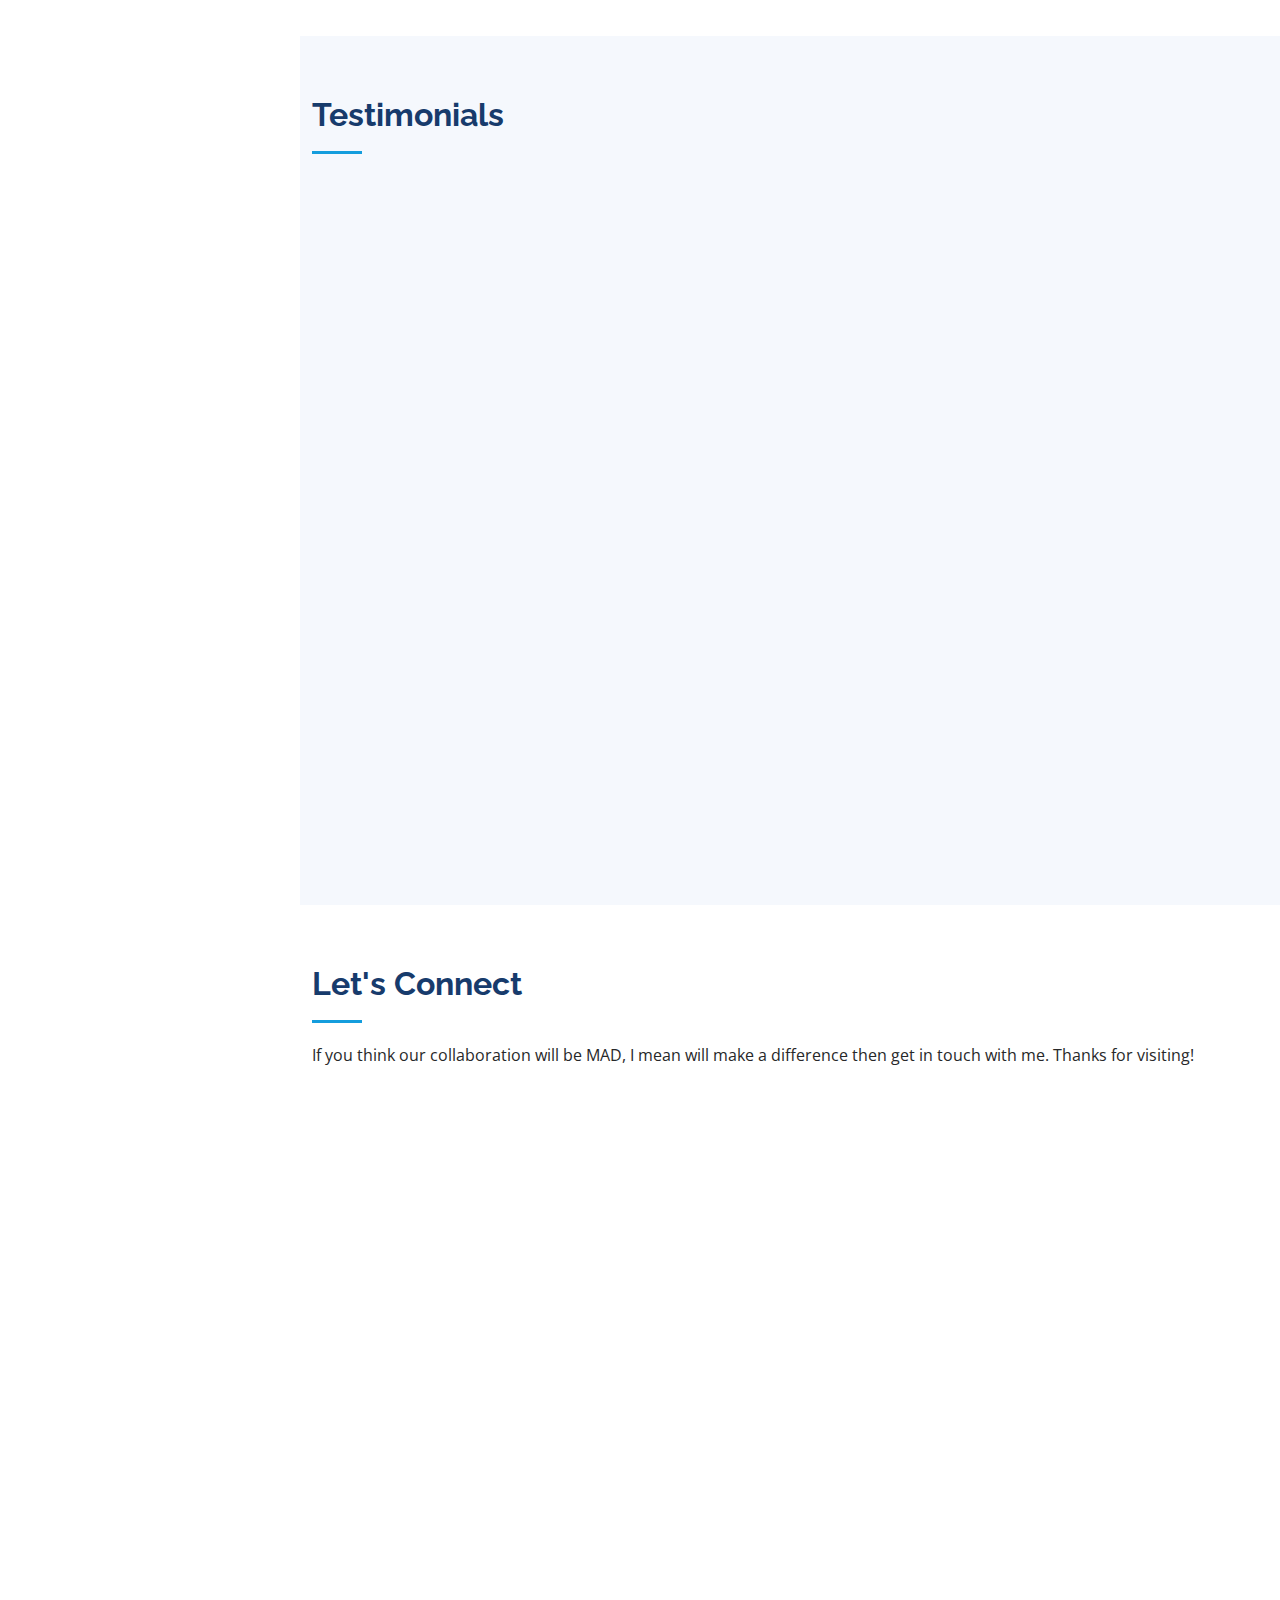
==== commit 65e576cb: "6HT FEB 2024" ====
--- a/index.html
+++ b/index.html
@@ -26,14 +26,6 @@
 
   <!-- Template Main CSS File -->
   <link href="assets/css/style.css" rel="stylesheet">
-
-  <!-- =======================================================
-  * Template Name: iPortfolio
-  * Updated: Mar 10 2023 with Bootstrap v5.2.3
-  * Template URL: https://bootstrapmade.com/iportfolio-bootstrap-portfolio-websites-template/
-  * Author: BootstrapMade.com
-  * License: https://bootstrapmade.com/license/
-  ======================================================== -->
 </head>
 
 <body>
